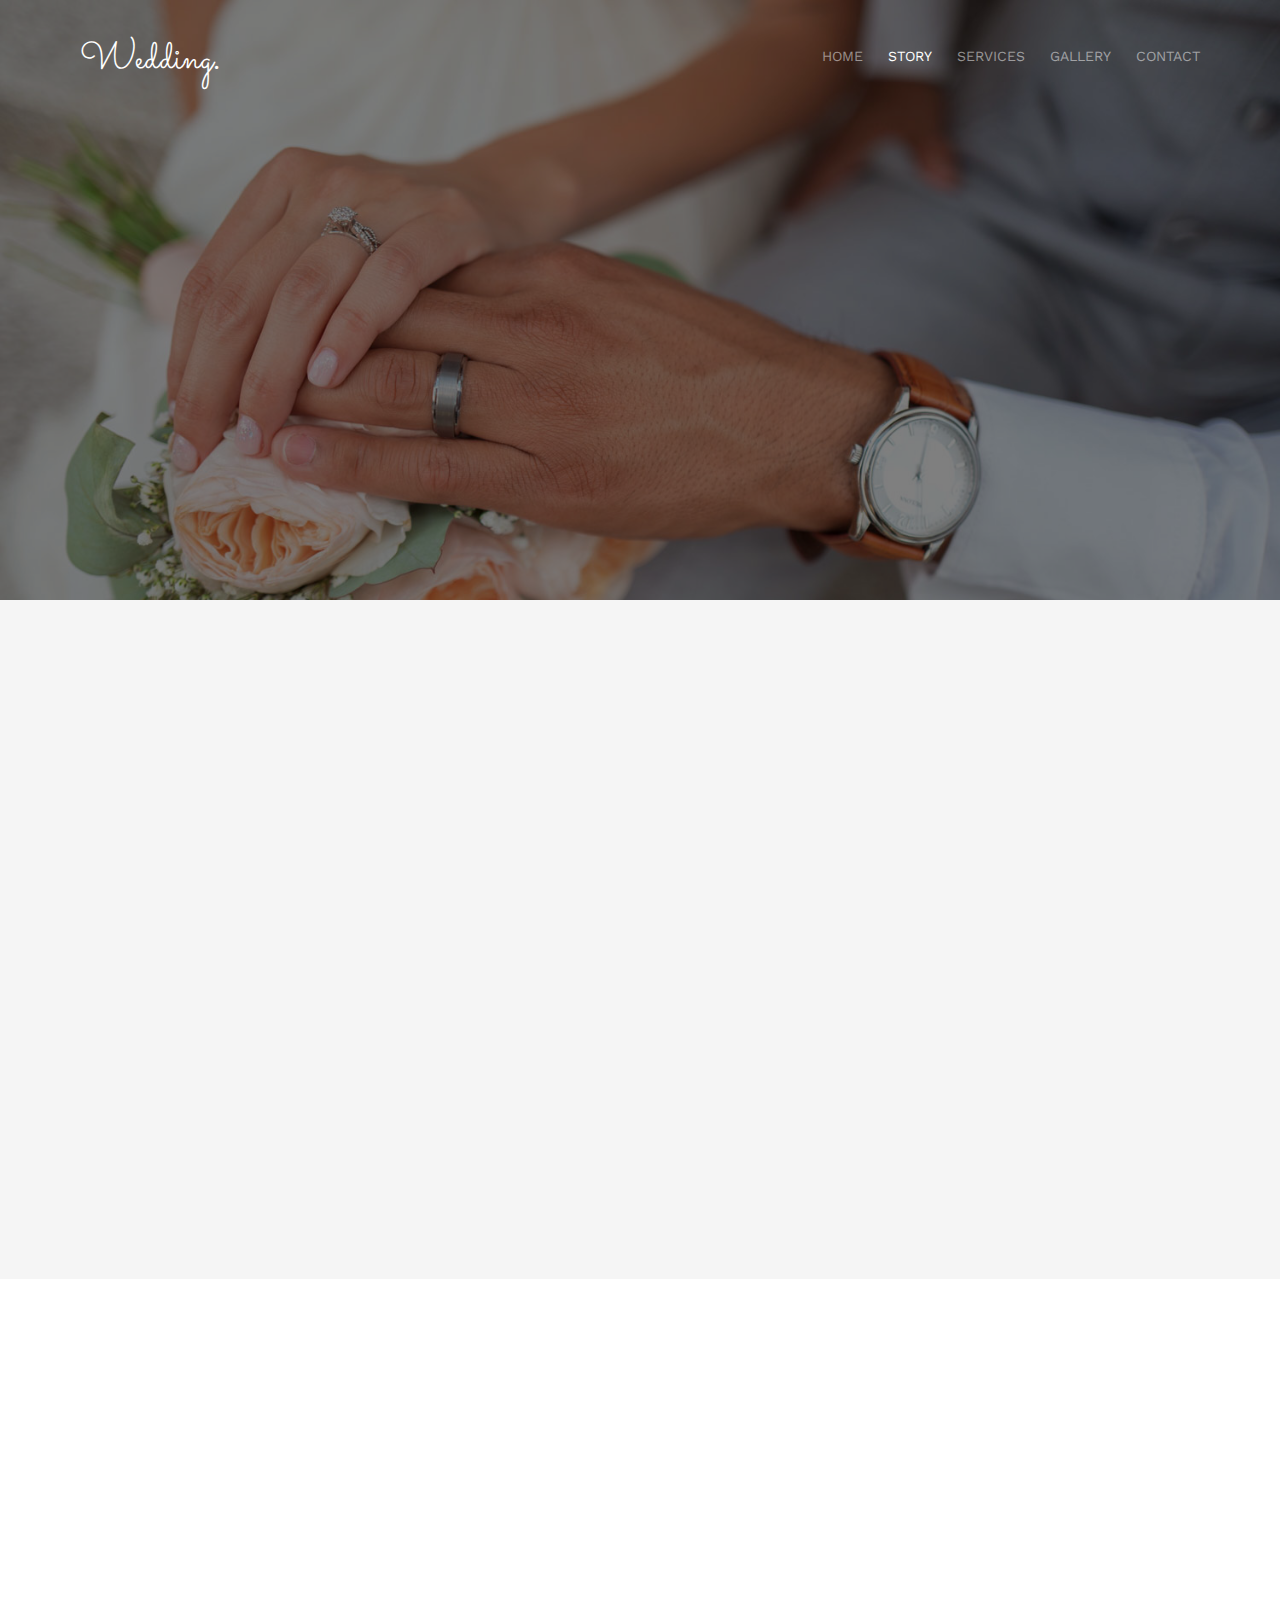
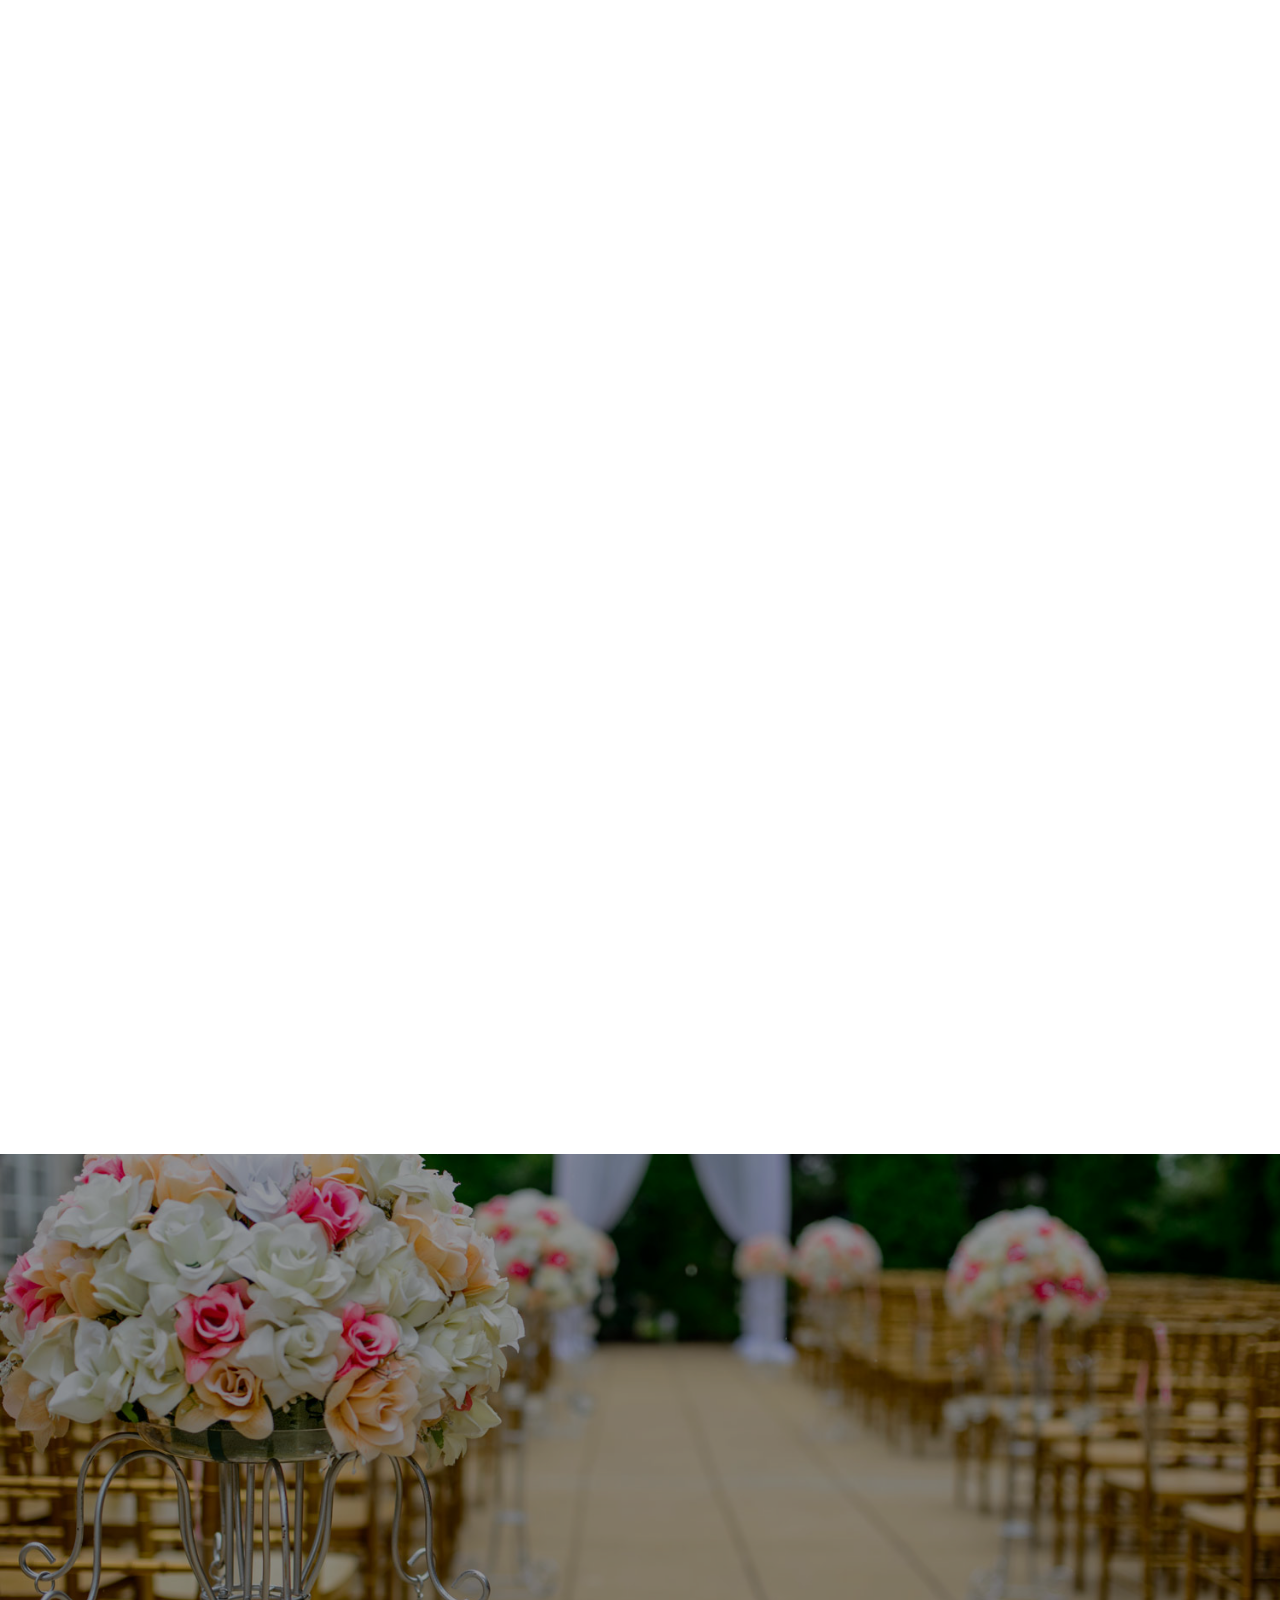
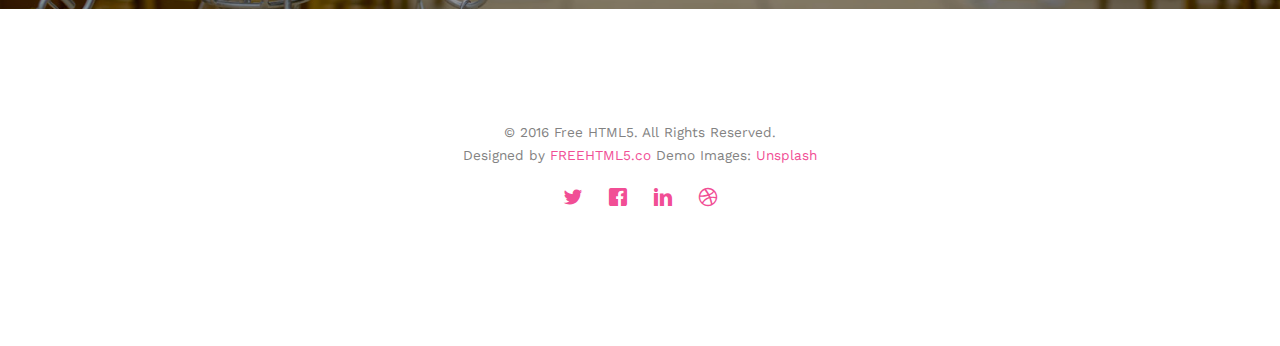
==== about.html @ 49079ea6 "se realiza una carga del primer template" ====
<!DOCTYPE html>
<!--[if lt IE 7]>      <html class="no-js lt-ie9 lt-ie8 lt-ie7"> <![endif]-->
<!--[if IE 7]>         <html class="no-js lt-ie9 lt-ie8"> <![endif]-->
<!--[if IE 8]>         <html class="no-js lt-ie9"> <![endif]-->
<!--[if gt IE 8]><!--> <html class="no-js"> <!--<![endif]-->
	<head>
	<meta charset="utf-8">
	<meta http-equiv="X-UA-Compatible" content="IE=edge">
	<title>Wedding &mdash; 100% Free Fully Responsive HTML5 Template by FREEHTML5.co</title>
	<meta name="viewport" content="width=device-width, initial-scale=1">
	<meta name="description" content="Free HTML5 Template by FREEHTML5.CO" />
	<meta name="keywords" content="free html5, free template, free bootstrap, html5, css3, mobile first, responsive" />
	<meta name="author" content="FREEHTML5.CO" />

  <!-- 
	//////////////////////////////////////////////////////

	FREE HTML5 TEMPLATE 
	DESIGNED & DEVELOPED by FREEHTML5.CO
		
	Website: 		http://freehtml5.co/
	Email: 			info@freehtml5.co
	Twitter: 		http://twitter.com/fh5co
	Facebook: 		https://www.facebook.com/fh5co

	//////////////////////////////////////////////////////
	 -->

  	<!-- Facebook and Twitter integration -->
	<meta property="og:title" content=""/>
	<meta property="og:image" content=""/>
	<meta property="og:url" content=""/>
	<meta property="og:site_name" content=""/>
	<meta property="og:description" content=""/>
	<meta name="twitter:title" content="" />
	<meta name="twitter:image" content="" />
	<meta name="twitter:url" content="" />
	<meta name="twitter:card" content="" />

	<link href='https://fonts.googleapis.com/css?family=Work+Sans:400,300,600,400italic,700' rel='stylesheet' type='text/css'>
	<link href="https://fonts.googleapis.com/css?family=Sacramento" rel="stylesheet">
	
	<!-- Animate.css -->
	<link rel="stylesheet" href="css/animate.css">
	<!-- Icomoon Icon Fonts-->
	<link rel="stylesheet" href="css/icomoon.css">
	<!-- Bootstrap  -->
	<link rel="stylesheet" href="css/bootstrap.css">

	<!-- Magnific Popup -->
	<link rel="stylesheet" href="css/magnific-popup.css">

	<!-- Owl Carousel  -->
	<link rel="stylesheet" href="css/owl.carousel.min.css">
	<link rel="stylesheet" href="css/owl.theme.default.min.css">

	<!-- Theme style  -->
	<link rel="stylesheet" href="css/style.css">

	<!-- Modernizr JS -->
	<script src="js/modernizr-2.6.2.min.js"></script>
	<!-- FOR IE9 below -->
	<!--[if lt IE 9]>
	<script src="js/respond.min.js"></script>
	<![endif]-->

	</head>
	<body>
		
	<div class="fh5co-loader"></div>
	
	<div id="page">
	<nav class="fh5co-nav" role="navigation">
		<div class="container">
			<div class="row">
				<div class="col-xs-2">
					<div id="fh5co-logo"><a href="index.html">Wedding<strong>.</strong></a></div>
				</div>
				<div class="col-xs-10 text-right menu-1">
					<ul>
						<li><a href="index.html">Home</a></li>
						<li class="active"><a href="about.html">Story</a></li>
						<li class="has-dropdown">
							<a href="services.html">Services</a>
							<ul class="dropdown">
								<li><a href="#">Web Design</a></li>
								<li><a href="#">eCommerce</a></li>
								<li><a href="#">Branding</a></li>
								<li><a href="#">API</a></li>
							</ul>
						</li>
						<li class="has-dropdown">
							<a href="gallery.html">Gallery</a>
							<ul class="dropdown">
								<li><a href="#">HTML5</a></li>
								<li><a href="#">CSS3</a></li>
								<li><a href="#">Sass</a></li>
								<li><a href="#">jQuery</a></li>
							</ul>
						</li>
						<li><a href="contact.html">Contact</a></li>
					</ul>
				</div>
			</div>
			
		</div>
	</nav>

	<header id="fh5co-header" class="fh5co-cover fh5co-cover-sm" role="banner" style="background-image:url(images/img_bg_1.jpg);">
		<div class="overlay"></div>
		<div class="fh5co-container">
			<div class="row">
				<div class="col-md-8 col-md-offset-2 text-center">
					<div class="display-t">
						<div class="display-tc animate-box" data-animate-effect="fadeIn">
							<h1>Couple Story</h1>
							<h2>Free HTML5 templates Made by <a href="http://freehtml5.co" target="_blank">FreeHTML5.co</a></h2>
						</div>
					</div>
				</div>
			</div>
		</div>
	</header>

	<div id="fh5co-couple" class="fh5co-section-gray">
		<div class="container">
			<div class="row">
				<div class="col-md-8 col-md-offset-2 text-center fh5co-heading animate-box">
					<h2>Hello!</h2>
					<h3>November 28th, 2016 New York, USA</h3>
					<p>We invited you to celebrate our wedding</p>
				</div>
			</div>
			<div class="couple-wrap animate-box">
				<div class="couple-half">
					<div class="groom">
						<img src="images/groom.jpg" alt="groom" class="img-responsive">
					</div>
					<div class="desc-groom">
						<h3>Joefrey Mahusay</h3>
						<p>Far far away, behind the word mountains, far from the countries Vokalia and Consonantia, there live the blind texts. Separated they live in Bookmarksgrove</p>
					</div>
				</div>
				<p class="heart text-center"><i class="icon-heart2"></i></p>
				<div class="couple-half">
					<div class="bride">
						<img src="images/bride.jpg" alt="groom" class="img-responsive">
					</div>
					<div class="desc-bride">
						<h3>Sheila Mahusay</h3>
						<p>Far far away, behind the word mountains, far from the countries Vokalia and Consonantia, there live the blind texts. Separated they live in Bookmarksgrove</p>
					</div>
				</div>
			</div>
		</div>
	</div>

	<div id="fh5co-couple-story">
		<div class="container">
			<div class="row">
				<div class="col-md-8 col-md-offset-2 text-center fh5co-heading animate-box">
					<span>We Love Each Other</span>
					<h2>Our Story</h2>
					<p>Far far away, behind the word mountains, far from the countries Vokalia and Consonantia, there live the blind texts.</p>
				</div>
			</div>
			<div class="row">
				<div class="col-md-12 col-md-offset-0">
					<ul class="timeline animate-box">
						<li class="animate-box">
							<div class="timeline-badge" style="background-image:url(images/couple-1.jpg);"></div>
							<div class="timeline-panel">
								<div class="timeline-heading">
									<h3 class="timeline-title">First We Meet</h3>
									<span class="date">December 25, 2015</span>
								</div>
								<div class="timeline-body">
									<p>Far far away, behind the word mountains, far from the countries Vokalia and Consonantia, there live the blind texts. Separated they live in Bookmarksgrove right at the coast of the Semantics, a large language ocean.</p>
								</div>
							</div>
						</li>
						<li class="timeline-inverted animate-box">
							<div class="timeline-badge" style="background-image:url(images/couple-2.jpg);"></div>
							<div class="timeline-panel">
								<div class="timeline-heading">
									<h3 class="timeline-title">First Date</h3>
									<span class="date">December 28, 2015</span>
								</div>
								<div class="timeline-body">
									<p>Far far away, behind the word mountains, far from the countries Vokalia and Consonantia, there live the blind texts. Separated they live in Bookmarksgrove right at the coast of the Semantics, a large language ocean.</p>
								</div>
							</div>
						</li>
						<li class="animate-box">
							<div class="timeline-badge" style="background-image:url(images/couple-3.jpg);"></div>
							<div class="timeline-panel">
								<div class="timeline-heading">
									<h3 class="timeline-title">In A Relationship</h3>
									<span class="date">January 1, 2016</span>
								</div>
								<div class="timeline-body">
									<p>Far far away, behind the word mountains, far from the countries Vokalia and Consonantia, there live the blind texts. Separated they live in Bookmarksgrove right at the coast of the Semantics, a large language ocean.</p>
								</div>
							</div>
						</li>
			    	</ul>
				</div>
			</div>
		</div>
	</div>

	<div id="fh5co-started" class="fh5co-bg" style="background-image:url(images/img_bg_4.jpg);">
		<div class="overlay"></div>
		<div class="container">
			<div class="row animate-box">
				<div class="col-md-8 col-md-offset-2 text-center fh5co-heading">
					<h2>Are You Attending?</h2>
					<p>Please Fill-up the form to notify you that you're attending. Thanks.</p>
				</div>
			</div>
			<div class="row animate-box">
				<div class="col-md-10 col-md-offset-1">
					<form class="form-inline">
						<div class="col-md-4 col-sm-4">
							<div class="form-group">
								<label for="name" class="sr-only">Name</label>
								<input type="name" class="form-control" id="name" placeholder="Name">
							</div>
						</div>
						<div class="col-md-4 col-sm-4">
							<div class="form-group">
								<label for="email" class="sr-only">Email</label>
								<input type="email" class="form-control" id="email" placeholder="Email">
							</div>
						</div>
						<div class="col-md-4 col-sm-4">
							<button type="submit" class="btn btn-default btn-block">I am Attending</button>
						</div>
					</form>
				</div>
			</div>
		</div>
	</div>

	<footer id="fh5co-footer" role="contentinfo">
		<div class="container">
			<!-- <div class="row row-pb-md">
				<div class="col-md-4 fh5co-widget">
					<h3>The Company</h3>
					<p>Facilis ipsum reprehenderit nemo molestias. Aut cum mollitia reprehenderit. Eos cumque dicta adipisci architecto culpa amet.</p>
					<p><a href="#">Learn More</a></p>
				</div>
				<div class="col-md-2 col-sm-4 col-xs-6 col-md-push-1">
					<ul class="fh5co-footer-links">
						<li><a href="#">About</a></li>
						<li><a href="#">Help</a></li>
						<li><a href="#">Contact</a></li>
						<li><a href="#">Terms</a></li>
						<li><a href="#">Meetups</a></li>
					</ul>
				</div>

				<div class="col-md-2 col-sm-4 col-xs-6 col-md-push-1">
					<ul class="fh5co-footer-links">
						<li><a href="#">Shop</a></li>
						<li><a href="#">Privacy</a></li>
						<li><a href="#">Testimonials</a></li>
						<li><a href="#">Handbook</a></li>
						<li><a href="#">Held Desk</a></li>
					</ul>
				</div>

				<div class="col-md-2 col-sm-4 col-xs-6 col-md-push-1">
					<ul class="fh5co-footer-links">
						<li><a href="#">Find Designers</a></li>
						<li><a href="#">Find Deelopers</a></li>
						<li><a href="#">Teams</a></li>
						<li><a href="#">Advertise</a></li>
						<li><a href="#">API</a></li>
					</ul>
				</div>
			</div> -->

			<div class="row copyright">
				<div class="col-md-12 text-center">
					<p>
						<small class="block">&copy; 2016 Free HTML5. All Rights Reserved.</small> 
						<small class="block">Designed by <a href="http://freehtml5.co/" target="_blank">FREEHTML5.co</a> Demo Images: <a href="http://unsplash.co/" target="_blank">Unsplash</a></small>
					</p>
					<p>
						<ul class="fh5co-social-icons">
							<li><a href="#"><i class="icon-twitter"></i></a></li>
							<li><a href="#"><i class="icon-facebook"></i></a></li>
							<li><a href="#"><i class="icon-linkedin"></i></a></li>
							<li><a href="#"><i class="icon-dribbble"></i></a></li>
						</ul>
					</p>
				</div>
			</div>

		</div>
	</footer>
	</div>

	<div class="gototop js-top">
		<a href="#" class="js-gotop"><i class="icon-arrow-up"></i></a>
	</div>
	
	<!-- jQuery -->
	<script src="js/jquery.min.js"></script>
	<!-- jQuery Easing -->
	<script src="js/jquery.easing.1.3.js"></script>
	<!-- Bootstrap -->
	<script src="js/bootstrap.min.js"></script>
	<!-- Waypoints -->
	<script src="js/jquery.waypoints.min.js"></script>
	<!-- Carousel -->
	<script src="js/owl.carousel.min.js"></script>
	<!-- countTo -->
	<script src="js/jquery.countTo.js"></script>

	<!-- Stellar -->
	<script src="js/jquery.stellar.min.js"></script>
	<!-- Magnific Popup -->
	<script src="js/jquery.magnific-popup.min.js"></script>
	<script src="js/magnific-popup-options.js"></script>

	<!-- Main -->
	<script src="js/main.js"></script>

	</body>
</html>
---- css/icomoon.css ----
@font-face {
  font-family: 'icomoon';
  src:  url('../fonts/icomoon/icomoon.eot?6iuir');
  src:  url('../fonts/icomoon/icomoon.eot?6iuir#iefix') format('embedded-opentype'),
    url('../fonts/icomoon/icomoon.ttf?6iuir') format('truetype'),
    url('../fonts/icomoon/icomoon.woff?6iuir') format('woff'),
    url('../fonts/icomoon/icomoon.svg?6iuir#icomoon') format('svg');
  font-weight: normal;
  font-style: normal;
}

[class^="icon-"], [class*=" icon-"] {
  /* use !important to prevent issues with browser extensions that change fonts */
  font-family: 'icomoon' !important;
  speak: none;
  font-style: normal;
  font-weight: normal;
  font-variant: normal;
  text-transform: none;
  line-height: 1;

  /* Better Font Rendering =========== */
  -webkit-font-smoothing: antialiased;
  -moz-osx-font-smoothing: grayscale;
}

.icon-eye:before {
  content: "\e000";
}
.icon-paper-clip:before {
  content: "\e001";
}
.icon-mail:before {
  content: "\e002";
}
.icon-toggle:before {
  content: "\e003";
}
.icon-layout:before {
  content: "\e004";
}
.icon-link:before {
  content: "\e005";
}
.icon-bell:before {
  content: "\e006";
}
.icon-lock:before {
  content: "\e007";
}
.icon-unlock:before {
  content: "\e008";
}
.icon-ribbon:before {
  content: "\e009";
}
.icon-image:before {
  content: "\e010";
}
.icon-signal:before {
  content: "\e011";
}
.icon-target:before {
  content: "\e012";
}
.icon-clipboard:before {
  content: "\e013";
}
.icon-clock:before {
  content: "\e014";
}
.icon-watch:before {
  content: "\e015";
}
.icon-air-play:before {
  content: "\e016";
}
.icon-camera:before {
  content: "\e017";
}
.icon-video:before {
  content: "\e018";
}
.icon-disc:before {
  content: "\e019";
}
.icon-printer:before {
  content: "\e020";
}
.icon-monitor:before {
  content: "\e021";
}
.icon-server:before {
  content: "\e022";
}
.icon-cog:before {
  content: "\e023";
}
.icon-heart:before {
  content: "\e024";
}
.icon-paragraph:before {
  content: "\e025";
}
.icon-align-justify:before {
  content: "\e026";
}
.icon-align-left:before {
  content: "\e027";
}
.icon-align-center:before {
  content: "\e028";
}
.icon-align-right:before {
  content: "\e029";
}
.icon-book:before {
  content: "\e030";
}
.icon-layers:before {
  content: "\e031";
}
.icon-stack:before {
  content: "\e032";
}
.icon-stack-2:before {
  content: "\e033";
}
.icon-paper:before {
  content: "\e034";
}
.icon-paper-stack:before {
  content: "\e035";
}
.icon-search:before {
  content: "\e036";
}
.icon-zoom-in:before {
  content: "\e037";
}
.icon-zoom-out:before {
  content: "\e038";
}
.icon-reply:before {
  content: "\e039";
}
.icon-circle-plus:before {
  content: "\e040";
}
.icon-circle-minus:before {
  content: "\e041";
}
.icon-circle-check:before {
  content: "\e042";
}
.icon-circle-cross:before {
  content: "\e043";
}
.icon-square-plus:before {
  content: "\e044";
}
.icon-square-minus:before {
  content: "\e045";
}
.icon-square-check:before {
  content: "\e046";
}
.icon-square-cross:before {
  content: "\e047";
}
.icon-microphone:before {
  content: "\e048";
}
.icon-record:before {
  content: "\e049";
}
.icon-skip-back:before {
  content: "\e050";
}
.icon-rewind:before {
  content: "\e051";
}
.icon-play:before {
  content: "\e052";
}
.icon-pause:before {
  content: "\e053";
}
.icon-stop:before {
  content: "\e054";
}
.icon-fast-forward:before {
  content: "\e055";
}
.icon-skip-forward:before {
  content: "\e056";
}
.icon-shuffle:before {
  content: "\e057";
}
.icon-repeat:before {
  content: "\e058";
}
.icon-folder:before {
  content: "\e059";
}
.icon-umbrella:before {
  content: "\e060";
}
.icon-moon:before {
  content: "\e061";
}
.icon-thermometer:before {
  content: "\e062";
}
.icon-drop:before {
  content: "\e063";
}
.icon-sun:before {
  content: "\e064";
}
.icon-cloud:before {
  content: "\e065";
}
.icon-cloud-upload:before {
  content: "\e066";
}
.icon-cloud-download:before {
  content: "\e067";
}
.icon-upload:before {
  content: "\e068";
}
.icon-download:before {
  content: "\e069";
}
.icon-location:before {
  content: "\e070";
}
.icon-location-2:before {
  content: "\e071";
}
.icon-map:before {
  content: "\e072";
}
.icon-battery:before {
  content: "\e073";
}
.icon-head:before {
  content: "\e074";
}
.icon-briefcase:before {
  content: "\e075";
}
.icon-speech-bubble:before {
  content: "\e076";
}
.icon-anchor:before {
  content: "\e077";
}
.icon-globe:before {
  content: "\e078";
}
.icon-box:before {
  content: "\e079";
}
.icon-reload:before {
  content: "\e080";
}
.icon-share:before {
  content: "\e081";
}
.icon-marquee:before {
  content: "\e082";
}
.icon-marquee-plus:before {
  content: "\e083";
}
.icon-marquee-minus:before {
  content: "\e084";
}
.icon-tag:before {
  content: "\e085";
}
.icon-power:before {
  content: "\e086";
}
.icon-command:before {
  content: "\e087";
}
.icon-alt:before {
  content: "\e088";
}
.icon-esc:before {
  content: "\e089";
}
.icon-bar-graph:before {
  content: "\e090";
}
.icon-bar-graph-2:before {
  content: "\e091";
}
.icon-pie-graph:before {
  content: "\e092";
}
.icon-star:before {
  content: "\e093";
}
.icon-arrow-left:before {
  content: "\e094";
}
.icon-arrow-right:before {
  content: "\e095";
}
.icon-arrow-up:before {
  content: "\e096";
}
.icon-arrow-down:before {
  content: "\e097";
}
.icon-volume:before {
  content: "\e098";
}
.icon-mute:before {
  content: "\e099";
}
.icon-content-right:before {
  content: "\e100";
}
.icon-content-left:before {
  content: "\e101";
}
.icon-grid:before {
  content: "\e102";
}
.icon-grid-2:before {
  content: "\e103";
}
.icon-columns:before {
  content: "\e104";
}
.icon-loader:before {
  content: "\e105";
}
.icon-bag:before {
  content: "\e106";
}
.icon-ban:before {
  content: "\e107";
}
.icon-flag:before {
  content: "\e108";
}
.icon-trash:before {
  content: "\e109";
}
.icon-expand:before {
  content: "\e110";
}
.icon-contract:before {
  content: "\e111";
}
.icon-maximize:before {
  content: "\e112";
}
.icon-minimize:before {
  content: "\e113";
}
.icon-plus:before {
  content: "\e114";
}
.icon-minus:before {
  content: "\e115";
}
.icon-check:before {
  content: "\e116";
}
.icon-cross:before {
  content: "\e117";
}
.icon-move:before {
  content: "\e118";
}
.icon-delete:before {
  content: "\e119";
}
.icon-menu:before {
  content: "\e120";
}
.icon-archive:before {
  content: "\e121";
}
.icon-inbox:before {
  content: "\e122";
}
.icon-outbox:before {
  content: "\e123";
}
.icon-file:before {
  content: "\e124";
}
.icon-file-add:before {
  content: "\e125";
}
.icon-file-subtract:before {
  content: "\e126";
}
.icon-help:before {
  content: "\e127";
}
.icon-open:before {
  content: "\e128";
}
.icon-ellipsis:before {
  content: "\e129";
}
.icon-add-to-list:before {
  content: "\e900";
}
.icon-classic-computer:before {
  content: "\e901";
}
.icon-controller-fast-backward:before {
  content: "\e902";
}
.icon-creative-commons-attribution:before {
  content: "\e903";
}
.icon-creative-commons-noderivs:before {
  content: "\e904";
}
.icon-creative-commons-noncommercial-eu:before {
  content: "\e905";
}
.icon-creative-commons-noncommercial-us:before {
  content: "\e906";
}
.icon-creative-commons-public-domain:before {
  content: "\e907";
}
.icon-creative-commons-remix:before {
  content: "\e908";
}
.icon-creative-commons-share:before {
  content: "\e909";
}
.icon-creative-commons-sharealike:before {
  content: "\e90a";
}
.icon-creative-commons:before {
  content: "\e90b";
}
.icon-document-landscape:before {
  content: "\e90c";
}
.icon-remove-user:before {
  content: "\e90d";
}
.icon-warning:before {
  content: "\e90e";
}
.icon-arrow-bold-down:before {
  content: "\e90f";
}
.icon-arrow-bold-left:before {
  content: "\e910";
}
.icon-arrow-bold-right:before {
  content: "\e911";
}
.icon-arrow-bold-up:before {
  content: "\e912";
}
.icon-arrow-down2:before {
  content: "\e913";
}
.icon-arrow-left2:before {
  content: "\e914";
}
.icon-arrow-long-down:before {
  content: "\e915";
}
.icon-arrow-long-left:before {
  content: "\e916";
}
.icon-arrow-long-right:before {
  content: "\e917";
}
.icon-arrow-long-up:before {
  content: "\e918";
}
.icon-arrow-right2:before {
  content: "\e919";
}
.icon-arrow-up2:before {
  content: "\e91a";
}
.icon-arrow-with-circle-down:before {
  content: "\e91b";
}
.icon-arrow-with-circle-left:before {
  content: "\e91c";
}
.icon-arrow-with-circle-right:before {
  content: "\e91d";
}
.icon-arrow-with-circle-up:before {
  content: "\e91e";
}
.icon-bookmark:before {
  content: "\e91f";
}
.icon-bookmarks:before {
  content: "\e920";
}
.icon-chevron-down:before {
  content: "\e921";
}
.icon-chevron-left:before {
  content: "\e922";
}
.icon-chevron-right:before {
  content: "\e923";
}
.icon-chevron-small-down:before {
  content: "\e924";
}
.icon-chevron-small-left:before {
  content: "\e925";
}
.icon-chevron-small-right:before {
  content: "\e926";
}
.icon-chevron-small-up:before {
  content: "\e927";
}
.icon-chevron-thin-down:before {
  content: "\e928";
}
.icon-chevron-thin-left:before {
  content: "\e929";
}
.icon-chevron-thin-right:before {
  content: "\e92a";
}
.icon-chevron-thin-up:before {
  content: "\e92b";
}
.icon-chevron-up:before {
  content: "\e92c";
}
.icon-chevron-with-circle-down:before {
  content: "\e92d";
}
.icon-chevron-with-circle-left:before {
  content: "\e92e";
}
.icon-chevron-with-circle-right:before {
  content: "\e92f";
}
.icon-chevron-with-circle-up:before {
  content: "\e930";
}
.icon-cloud2:before {
  content: "\e931";
}
.icon-controller-fast-forward:before {
  content: "\e932";
}
.icon-controller-jump-to-start:before {
  content: "\e933";
}
.icon-controller-next:before {
  content: "\e934";
}
.icon-controller-paus:before {
  content: "\e935";
}
.icon-controller-play:before {
  content: "\e936";
}
.icon-controller-record:before {
  content: "\e937";
}
.icon-controller-stop:before {
  content: "\e938";
}
.icon-controller-volume:before {
  content: "\e939";
}
.icon-dot-single:before {
  content: "\e93a";
}
.icon-dots-three-horizontal:before {
  content: "\e93b";
}
.icon-dots-three-vertical:before {
  content: "\e93c";
}
.icon-dots-two-horizontal:before {
  content: "\e93d";
}
.icon-dots-two-vertical:before {
  content: "\e93e";
}
.icon-download2:before {
  content: "\e93f";
}
.icon-emoji-flirt:before {
  content: "\e940";
}
.icon-flow-branch:before {
  content: "\e941";
}
.icon-flow-cascade:before {
  content: "\e942";
}
.icon-flow-line:before {
  content: "\e943";
}
.icon-flow-parallel:before {
  content: "\e944";
}
.icon-flow-tree:before {
  content: "\e945";
}
.icon-install:before {
  content: "\e946";
}
.icon-layers2:before {
  content: "\e947";
}
.icon-open-book:before {
  content: "\e948";
}
.icon-resize-100:before {
  content: "\e949";
}
.icon-resize-full-screen:before {
  content: "\e94a";
}
.icon-save:before {
  content: "\e94b";
}
.icon-select-arrows:before {
  content: "\e94c";
}
.icon-sound-mute:before {
  content: "\e94d";
}
.icon-sound:before {
  content: "\e94e";
}
.icon-trash2:before {
  content: "\e94f";
}
.icon-triangle-down:before {
  content: "\e950";
}
.icon-triangle-left:before {
  content: "\e951";
}
.icon-triangle-right:before {
  content: "\e952";
}
.icon-triangle-up:before {
  content: "\e953";
}
.icon-uninstall:before {
  content: "\e954";
}
.icon-upload-to-cloud:before {
  content: "\e955";
}
.icon-upload2:before {
  content: "\e956";
}
.icon-add-user:before {
  content: "\e957";
}
.icon-address:before {
  content: "\e958";
}
.icon-adjust:before {
  content: "\e959";
}
.icon-air:before {
  content: "\e95a";
}
.icon-aircraft-landing:before {
  content: "\e95b";
}
.icon-aircraft-take-off:before {
  content: "\e95c";
}
.icon-aircraft:before {
  content: "\e95d";
}
.icon-align-bottom:before {
  content: "\e95e";
}
.icon-align-horizontal-middle:before {
  content: "\e95f";
}
.icon-align-left2:before {
  content: "\e960";
}
.icon-align-right2:before {
  content: "\e961";
}
.icon-align-top:before {
  content: "\e962";
}
.icon-align-vertical-middle:before {
  content: "\e963";
}
.icon-archive2:before {
  content: "\e964";
}
.icon-area-graph:before {
  content: "\e965";
}
.icon-attachment:before {
  content: "\e966";
}
.icon-awareness-ribbon:before {
  content: "\e967";
}
.icon-back-in-time:before {
  content: "\e968";
}
.icon-back:before {
  content: "\e969";
}
.icon-bar-graph2:before {
  content: "\e96a";
}
.icon-battery2:before {
  content: "\e96b";
}
.icon-beamed-note:before {
  content: "\e96c";
}
.icon-bell2:before {
  content: "\e96d";
}
.icon-blackboard:before {
  content: "\e96e";
}
.icon-block:before {
  content: "\e96f";
}
.icon-book2:before {
  content: "\e970";
}
.icon-bowl:before {
  content: "\e971";
}
.icon-box2:before {
  content: "\e972";
}
.icon-briefcase2:before {
  content: "\e973";
}
.icon-browser:before {
  content: "\e974";
}
.icon-brush:before {
  content: "\e975";
}
.icon-bucket:before {
  content: "\e976";
}
.icon-cake:before {
  content: "\e977";
}
.icon-calculator:before {
  content: "\e978";
}
.icon-calendar:before {
  content: "\e979";
}
.icon-camera2:before {
  content: "\e97a";
}
.icon-ccw:before {
  content: "\e97b";
}
.icon-chat:before {
  content: "\e97c";
}
.icon-check2:before {
  content: "\e97d";
}
.icon-circle-with-cross:before {
  content: "\e97e";
}
.icon-circle-with-minus:before {
  content: "\e97f";
}
.icon-circle-with-plus:before {
  content: "\e980";
}
.icon-circle:before {
  content: "\e981";
}
.icon-circular-graph:before {
  content: "\e982";
}
.icon-clapperboard:before {
  content: "\e983";
}
.icon-clipboard2:before {
  content: "\e984";
}
.icon-clock2:before {
  content: "\e985";
}
.icon-code:before {
  content: "\e986";
}
.icon-cog2:before {
  content: "\e987";
}
.icon-colours:before {
  content: "\e988";
}
.icon-compass:before {
  content: "\e989";
}
.icon-copy:before {
  content: "\e98a";
}
.icon-credit-card:before {
  content: "\e98b";
}
.icon-credit:before {
  content: "\e98c";
}
.icon-cross2:before {
  content: "\e98d";
}
.icon-cup:before {
  content: "\e98e";
}
.icon-cw:before {
  content: "\e98f";
}
.icon-cycle:before {
  content: "\e990";
}
.icon-database:before {
  content: "\e991";
}
.icon-dial-pad:before {
  content: "\e992";
}
.icon-direction:before {
  content: "\e993";
}
.icon-document:before {
  content: "\e994";
}
.icon-documents:before {
  content: "\e995";
}
.icon-drink:before {
  content: "\e996";
}
.icon-drive:before {
  content: "\e997";
}
.icon-drop2:before {
  content: "\e998";
}
.icon-edit:before {
  content: "\e999";
}
.icon-email:before {
  content: "\e99a";
}
.icon-emoji-happy:before {
  content: "\e99b";
}
.icon-emoji-neutral:before {
  content: "\e99c";
}
.icon-emoji-sad:before {
  content: "\e99d";
}
.icon-erase:before {
  content: "\e99e";
}
.icon-eraser:before {
  content: "\e99f";
}
.icon-export:before {
  content: "\e9a0";
}
.icon-eye2:before {
  content: "\e9a1";
}
.icon-feather:before {
  content: "\e9a2";
}
.icon-flag2:before {
  content: "\e9a3";
}
.icon-flash:before {
  content: "\e9a4";
}
.icon-flashlight:before {
  content: "\e9a5";
}
.icon-flat-brush:before {
  content: "\e9a6";
}
.icon-folder-images:before {
  content: "\e9a7";
}
.icon-folder-music:before {
  content: "\e9a8";
}
.icon-folder-video:before {
  content: "\e9a9";
}
.icon-folder2:before {
  content: "\e9aa";
}
.icon-forward:before {
  content: "\e9ab";
}
.icon-funnel:before {
  content: "\e9ac";
}
.icon-game-controller:before {
  content: "\e9ad";
}
.icon-gauge:before {
  content: "\e9ae";
}
.icon-globe2:before {
  content: "\e9af";
}
.icon-graduation-cap:before {
  content: "\e9b0";
}
.icon-grid2:before {
  content: "\e9b1";
}
.icon-hair-cross:before {
  content: "\e9b2";
}
.icon-hand:before {
  content: "\e9b3";
}
.icon-heart-outlined:before {
  content: "\e9b4";
}
.icon-heart2:before {
  content: "\e9b5";
}
.icon-help-with-circle:before {
  content: "\e9b6";
}
.icon-help2:before {
  content: "\e9b7";
}
.icon-home:before {
  content: "\e9b8";
}
.icon-hour-glass:before {
  content: "\e9b9";
}
.icon-image-inverted:before {
  content: "\e9ba";
}
.icon-image2:before {
  content: "\e9bb";
}
.icon-images:before {
  content: "\e9bc";
}
.icon-inbox2:before {
  content: "\e9bd";
}
.icon-infinity:before {
  content: "\e9be";
}
.icon-info-with-circle:before {
  content: "\e9bf";
}
.icon-info:before {
  content: "\e9c0";
}
.icon-key:before {
  content: "\e9c1";
}
.icon-keyboard:before {
  content: "\e9c2";
}
.icon-lab-flask:before {
  content: "\e9c3";
}
.icon-landline:before {
  content: "\e9c4";
}
.icon-language:before {
  content: "\e9c5";
}
.icon-laptop:before {
  content: "\e9c6";
}
.icon-leaf:before {
  content: "\e9c7";
}
.icon-level-down:before {
  content: "\e9c8";
}
.icon-level-up:before {
  content: "\e9c9";
}
.icon-lifebuoy:before {
  content: "\e9ca";
}
.icon-light-bulb:before {
  content: "\e9cb";
}
.icon-light-down:before {
  content: "\e9cc";
}
.icon-light-up:before {
  content: "\e9cd";
}
.icon-line-graph:before {
  content: "\e9ce";
}
.icon-link2:before {
  content: "\e9cf";
}
.icon-list:before {
  content: "\e9d0";
}
.icon-location-pin:before {
  content: "\e9d1";
}
.icon-location2:before {
  content: "\e9d2";
}
.icon-lock-open:before {
  content: "\e9d3";
}
.icon-lock2:before {
  content: "\e9d4";
}
.icon-log-out:before {
  content: "\e9d5";
}
.icon-login:before {
  content: "\e9d6";
}
.icon-loop:before {
  content: "\e9d7";
}
.icon-magnet:before {
  content: "\e9d8";
}
.icon-magnifying-glass:before {
  content: "\e9d9";
}
.icon-mail2:before {
  content: "\e9da";
}
.icon-man:before {
  content: "\e9db";
}
.icon-map2:before {
  content: "\e9dc";
}
.icon-mask:before {
  content: "\e9dd";
}
.icon-medal:before {
  content: "\e9de";
}
.icon-megaphone:before {
  content: "\e9df";
}
.icon-menu2:before {
  content: "\e9e0";
}
.icon-message:before {
  content: "\e9e1";
}
.icon-mic:before {
  content: "\e9e2";
}
.icon-minus2:before {
  content: "\e9e3";
}
.icon-mobile:before {
  content: "\e9e4";
}
.icon-modern-mic:before {
  content: "\e9e5";
}
.icon-moon2:before {
  content: "\e9e6";
}
.icon-mouse:before {
  content: "\e9e7";
}
.icon-music:before {
  content: "\e9e8";
}
.icon-network:before {
  content: "\e9e9";
}
.icon-new-message:before {
  content: "\e9ea";
}
.icon-new:before {
  content: "\e9eb";
}
.icon-news:before {
  content: "\e9ec";
}
.icon-note:before {
  content: "\e9ed";
}
.icon-notification:before {
  content: "\e9ee";
}
.icon-old-mobile:before {
  content: "\e9ef";
}
.icon-old-phone:before {
  content: "\e9f0";
}
.icon-palette:before {
  content: "\e9f1";
}
.icon-paper-plane:before {
  content: "\e9f2";
}
.icon-pencil:before {
  content: "\e9f3";
}
.icon-phone:before {
  content: "\e9f4";
}
.icon-pie-chart:before {
  content: "\e9f5";
}
.icon-pin:before {
  content: "\e9f6";
}
.icon-plus2:before {
  content: "\e9f7";
}
.icon-popup:before {
  content: "\e9f8";
}
.icon-power-plug:before {
  content: "\e9f9";
}
.icon-price-ribbon:before {
  content: "\e9fa";
}
.icon-price-tag:before {
  content: "\e9fb";
}
.icon-print:before {
  content: "\e9fc";
}
.icon-progress-empty:before {
  content: "\e9fd";
}
.icon-progress-full:before {
  content: "\e9fe";
}
.icon-progress-one:before {
  content: "\e9ff";
}
.icon-progress-two:before {
  content: "\ea00";
}
.icon-publish:before {
  content: "\ea01";
}
.icon-quote:before {
  content: "\ea02";
}
.icon-radio:before {
  content: "\ea03";
}
.icon-reply-all:before {
  content: "\ea04";
}
.icon-reply2:before {
  content: "\ea05";
}
.icon-retweet:before {
  content: "\ea06";
}
.icon-rocket:before {
  content: "\ea07";
}
.icon-round-brush:before {
  content: "\ea08";
}
.icon-rss:before {
  content: "\ea09";
}
.icon-ruler:before {
  content: "\ea0a";
}
.icon-scissors:before {
  content: "\ea0b";
}
.icon-share-alternitive:before {
  content: "\ea0c";
}
.icon-share2:before {
  content: "\ea0d";
}
.icon-shareable:before {
  content: "\ea0e";
}
.icon-shield:before {
  content: "\ea0f";
}
.icon-shop:before {
  content: "\ea10";
}
.icon-shopping-bag:before {
  content: "\ea11";
}
.icon-shopping-basket:before {
  content: "\ea12";
}
.icon-shopping-cart:before {
  content: "\ea13";
}
.icon-shuffle2:before {
  content: "\ea14";
}
.icon-signal2:before {
  content: "\ea15";
}
.icon-sound-mix:before {
  content: "\ea16";
}
.icon-sports-club:before {
  content: "\ea17";
}
.icon-spreadsheet:before {
  content: "\ea18";
}
.icon-squared-cross:before {
  content: "\ea19";
}
.icon-squared-minus:before {
  content: "\ea1a";
}
.icon-squared-plus:before {
  content: "\ea1b";
}
.icon-star-outlined:before {
  content: "\ea1c";
}
.icon-star2:before {
  content: "\ea1d";
}
.icon-stopwatch:before {
  content: "\ea1e";
}
.icon-suitcase:before {
  content: "\ea1f";
}
.icon-swap:before {
  content: "\ea20";
}
.icon-sweden:before {
  content: "\ea21";
}
.icon-switch:before {
  content: "\ea22";
}
.icon-tablet:before {
  content: "\ea23";
}
.icon-tag2:before {
  content: "\ea24";
}
.icon-text-document-inverted:before {
  content: "\ea25";
}
.icon-text-document:before {
  content: "\ea26";
}
.icon-text:before {
  content: "\ea27";
}
.icon-thermometer2:before {
  content: "\ea28";
}
.icon-thumbs-down:before {
  content: "\ea29";
}
.icon-thumbs-up:before {
  content: "\ea2a";
}
.icon-thunder-cloud:before {
  content: "\ea2b";
}
.icon-ticket:before {
  content: "\ea2c";
}
.icon-time-slot:before {
  content: "\ea2d";
}
.icon-tools:before {
  content: "\ea2e";
}
.icon-traffic-cone:before {
  content: "\ea2f";
}
.icon-tree:before {
  content: "\ea30";
}
.icon-trophy:before {
  content: "\ea31";
}
.icon-tv:before {
  content: "\ea32";
}
.icon-typing:before {
  content: "\ea33";
}
.icon-unread:before {
  content: "\ea34";
}
.icon-untag:before {
  content: "\ea35";
}
.icon-user:before {
  content: "\ea36";
}
.icon-users:before {
  content: "\ea37";
}
.icon-v-card:before {
  content: "\ea38";
}
.icon-video2:before {
  content: "\ea39";
}
.icon-vinyl:before {
  content: "\ea3a";
}
.icon-voicemail:before {
  content: "\ea3b";
}
.icon-wallet:before {
  content: "\ea3c";
}
.icon-water:before {
  content: "\ea3d";
}
.icon-px-with-circle:before {
  content: "\ea3e";
}
.icon-px:before {
  content: "\ea3f";
}
.icon-basecamp:before {
  content: "\ea40";
}
.icon-behance:before {
  content: "\ea41";
}
.icon-creative-cloud:before {
  content: "\ea42";
}
.icon-dropbox:before {
  content: "\ea43";
}
.icon-evernote:before {
  content: "\ea44";
}
.icon-flattr:before {
  content: "\ea45";
}
.icon-foursquare:before {
  content: "\ea46";
}
.icon-google-drive:before {
  content: "\ea47";
}
.icon-google-hangouts:before {
  content: "\ea48";
}
.icon-grooveshark:before {
  content: "\ea49";
}
.icon-icloud:before {
  content: "\ea4a";
}
.icon-mixi:before {
  content: "\ea4b";
}
.icon-onedrive:before {
  content: "\ea4c";
}
.icon-paypal:before {
  content: "\ea4d";
}
.icon-picasa:before {
  content: "\ea4e";
}
.icon-qq:before {
  content: "\ea4f";
}
.icon-rdio-with-circle:before {
  content: "\ea50";
}
.icon-renren:before {
  content: "\ea51";
}
.icon-scribd:before {
  content: "\ea52";
}
.icon-sina-weibo:before {
  content: "\ea53";
}
.icon-skype-with-circle:before {
  content: "\ea54";
}
.icon-skype:before {
  content: "\ea55";
}
.icon-slideshare:before {
  content: "\ea56";
}
.icon-smashing:before {
  content: "\ea57";
}
.icon-soundcloud:before {
  content: "\ea58";
}
.icon-spotify-with-circle:before {
  content: "\ea59";
}
.icon-spotify:before {
  content: "\ea5a";
}
.icon-swarm:before {
  content: "\ea5b";
}
.icon-vine-with-circle:before {
  content: "\ea5c";
}
.icon-vine:before {
  content: "\ea5d";
}
.icon-vk-alternitive:before {
  content: "\ea5e";
}
.icon-vk-with-circle:before {
  content: "\ea5f";
}
.icon-vk:before {
  content: "\ea60";
}
.icon-xing-with-circle:before {
  content: "\ea61";
}
.icon-xing:before {
  content: "\ea62";
}
.icon-yelp:before {
  content: "\ea63";
}
.icon-dribbble-with-circle:before {
  content: "\ea64";
}
.icon-dribbble:before {
  content: "\ea65";
}
.icon-facebook-with-circle:before {
  content: "\ea66";
}
.icon-facebook:before {
  content: "\ea67";
}
.icon-flickr-with-circle:before {
  content: "\ea68";
}
.icon-flickr:before {
  content: "\ea69";
}
.icon-github-with-circle:before {
  content: "\ea6a";
}
.icon-github:before {
  content: "\ea6b";
}
.icon-google-with-circle:before {
  content: "\ea6c";
}
.icon-google:before {
  content: "\ea6d";
}
.icon-instagram-with-circle:before {
  content: "\ea6e";
}
.icon-instagram:before {
  content: "\ea6f";
}
.icon-lastfm-with-circle:before {
  content: "\ea70";
}
.icon-lastfm:before {
  content: "\ea71";
}
.icon-linkedin-with-circle:before {
  content: "\ea72";
}
.icon-linkedin:before {
  content: "\ea73";
}
.icon-pinterest-with-circle:before {
  content: "\ea74";
}
.icon-pinterest:before {
  content: "\ea75";
}
.icon-rdio:before {
  content: "\ea76";
}
.icon-stumbleupon-with-circle:before {
  content: "\ea77";
}
.icon-stumbleupon:before {
  content: "\ea78";
}
.icon-tumblr-with-circle:before {
  content: "\ea79";
}
.icon-tumblr:before {
  content: "\ea7a";
}
.icon-twitter-with-circle:before {
  content: "\ea7b";
}
.icon-twitter:before {
  content: "\ea7c";
}
.icon-vimeo-with-circle:before {
  content: "\ea7d";
}
.icon-vimeo:before {
  content: "\ea7e";
}
.icon-youtube-with-circle:before {
  content: "\ea7f";
}
.icon-youtube:before {
  content: "\ea80";
}
---- css/style.css ----
@font-face {
  font-family: 'icomoon';
  src: url("../fonts/icomoon/icomoon.eot?srf3rx");
  src: url("../fonts/icomoon/icomoon.eot?srf3rx#iefix") format("embedded-opentype"), url("../fonts/icomoon/icomoon.ttf?srf3rx") format("truetype"), url("../fonts/icomoon/icomoon.woff?srf3rx") format("woff"), url("../fonts/icomoon/icomoon.svg?srf3rx#icomoon") format("svg");
  font-weight: normal;
  font-style: normal;
}
/* =======================================================
*
* 	Template Style 
*
* ======================================================= */
body {
  font-family: "Work Sans", Arial, sans-serif;
  font-weight: 400;
  font-size: 16px;
  line-height: 1.7;
  color: #828282;
  background: #fff;
}

#page {
  position: relative;
  overflow-x: hidden;
  width: 100%;
  height: 100%;
  -webkit-transition: 0.5s;
  -o-transition: 0.5s;
  transition: 0.5s;
}
.offcanvas #page {
  overflow: hidden;
  position: absolute;
}
.offcanvas #page:after {
  -webkit-transition: 2s;
  -o-transition: 2s;
  transition: 2s;
  position: absolute;
  top: 0;
  right: 0;
  bottom: 0;
  left: 0;
  z-index: 101;
  background: rgba(0, 0, 0, 0.7);
  content: "";
}

a {
  color: #F14E95;
  -webkit-transition: 0.5s;
  -o-transition: 0.5s;
  transition: 0.5s;
}
a:hover, a:active, a:focus {
  color: #F14E95;
  outline: none;
  text-decoration: none;
}

p {
  margin-bottom: 20px;
}

h1, h2, h3, h4, h5, h6, figure {
  color: #000;
  font-family: "Work Sans", Arial, sans-serif;
  font-weight: 400;
  margin: 0 0 20px 0;
}

::-webkit-selection {
  color: #fff;
  background: #F14E95;
}

::-moz-selection {
  color: #fff;
  background: #F14E95;
}

::selection {
  color: #fff;
  background: #F14E95;
}

.fh5co-nav {
  position: absolute;
  top: 0;
  margin: 0;
  padding: 0;
  width: 100%;
  padding: 40px 0;
  z-index: 1001;
}
@media screen and (max-width: 768px) {
  .fh5co-nav {
    padding: 20px 0;
  }
}
.fh5co-nav #fh5co-logo {
  font-size: 40px;
  margin: 0;
  padding: 0;
  line-height: 40px;
  font-family: "Sacramento", Arial, serif;
}
.fh5co-nav a {
  padding: 5px 10px;
  color: #fff;
}
@media screen and (max-width: 768px) {
  .fh5co-nav .menu-1, .fh5co-nav .menu-2 {
    display: none;
  }
}
.fh5co-nav ul {
  padding: 0;
  margin: 2px 0 0 0;
}
.fh5co-nav ul li {
  padding: 0;
  margin: 0;
  list-style: none;
  display: inline;
}
.fh5co-nav ul li a {
  font-size: 14px;
  padding: 30px 10px;
  text-transform: uppercase;
  color: rgba(255, 255, 255, 0.5);
  -webkit-transition: 0.5s;
  -o-transition: 0.5s;
  transition: 0.5s;
}
.fh5co-nav ul li a:hover, .fh5co-nav ul li a:focus, .fh5co-nav ul li a:active {
  color: white;
}
.fh5co-nav ul li.has-dropdown {
  position: relative;
}
.fh5co-nav ul li.has-dropdown .dropdown {
  width: 130px;
  -webkit-box-shadow: 0px 14px 33px -9px rgba(0, 0, 0, 0.75);
  -moz-box-shadow: 0px 14px 33px -9px rgba(0, 0, 0, 0.75);
  box-shadow: 0px 14px 33px -9px rgba(0, 0, 0, 0.75);
  z-index: 1002;
  visibility: hidden;
  opacity: 0;
  position: absolute;
  top: 40px;
  left: 0;
  text-align: left;
  background: #fff;
  padding: 20px;
  -webkit-border-radius: 4px;
  -moz-border-radius: 4px;
  -ms-border-radius: 4px;
  border-radius: 4px;
  -webkit-transition: 0s;
  -o-transition: 0s;
  transition: 0s;
}
.fh5co-nav ul li.has-dropdown .dropdown:before {
  bottom: 100%;
  left: 40px;
  border: solid transparent;
  content: " ";
  height: 0;
  width: 0;
  position: absolute;
  pointer-events: none;
  border-bottom-color: #fff;
  border-width: 8px;
  margin-left: -8px;
}
.fh5co-nav ul li.has-dropdown .dropdown li {
  display: block;
  margin-bottom: 7px;
}
.fh5co-nav ul li.has-dropdown .dropdown li:last-child {
  margin-bottom: 0;
}
.fh5co-nav ul li.has-dropdown .dropdown li a {
  padding: 2px 0;
  display: block;
  color: #999999;
  line-height: 1.2;
  text-transform: none;
  font-size: 15px;
}
.fh5co-nav ul li.has-dropdown .dropdown li a:hover {
  color: #000;
}
.fh5co-nav ul li.has-dropdown:hover a, .fh5co-nav ul li.has-dropdown:focus a {
  color: #fff;
}
.fh5co-nav ul li.btn-cta a {
  color: #F14E95;
}
.fh5co-nav ul li.btn-cta a span {
  background: #fff;
  padding: 4px 20px;
  display: -moz-inline-stack;
  display: inline-block;
  zoom: 1;
  *display: inline;
  -webkit-transition: 0.3s;
  -o-transition: 0.3s;
  transition: 0.3s;
  -webkit-border-radius: 100px;
  -moz-border-radius: 100px;
  -ms-border-radius: 100px;
  border-radius: 100px;
}
.fh5co-nav ul li.btn-cta a:hover span {
  -webkit-box-shadow: 0px 14px 20px -9px rgba(0, 0, 0, 0.75);
  -moz-box-shadow: 0px 14px 20px -9px rgba(0, 0, 0, 0.75);
  box-shadow: 0px 14px 20px -9px rgba(0, 0, 0, 0.75);
}
.fh5co-nav ul li.active > a {
  color: #fff !important;
}

#fh5co-counter,
#fh5co-event,
.fh5co-bg {
  background-size: cover;
  background-position: top center;
  background-repeat: no-repeat;
  position: relative;
}

.fh5co-bg {
  background-position: center center;
  width: 100%;
  float: left;
  position: relative;
}

.fh5co-video {
  height: 450px;
  overflow: hidden;
  -webkit-border-radius: 7px;
  -moz-border-radius: 7px;
  -ms-border-radius: 7px;
  border-radius: 7px;
}
.fh5co-video a {
  z-index: 1001;
  position: absolute;
  top: 50%;
  left: 50%;
  margin-top: -45px;
  margin-left: -45px;
  width: 90px;
  height: 90px;
  display: table;
  text-align: center;
  background: #fff;
  -webkit-box-shadow: 0px 14px 30px -15px rgba(0, 0, 0, 0.75);
  -moz-box-shadow: 0px 14px 30px -15px rgba(0, 0, 0, 0.75);
  box-shadow: 0px 14px 30px -15px rgba(0, 0, 0, 0.75);
  -webkit-border-radius: 50%;
  -moz-border-radius: 50%;
  -ms-border-radius: 50%;
  border-radius: 50%;
}
.fh5co-video a i {
  text-align: center;
  display: table-cell;
  vertical-align: middle;
  font-size: 40px;
}
.fh5co-video .overlay {
  position: absolute;
  top: 0;
  left: 0;
  right: 0;
  bottom: 0;
  background: rgba(0, 0, 0, 0.5);
  -webkit-transition: 0.5s;
  -o-transition: 0.5s;
  transition: 0.5s;
}
.fh5co-video:hover .overlay {
  background: rgba(0, 0, 0, 0.7);
}
.fh5co-video:hover a {
  position: relative;
  -webkit-transform: scale(1.2);
  -moz-transform: scale(1.2);
  -ms-transform: scale(1.2);
  -o-transform: scale(1.2);
  transform: scale(1.2);
}

.fh5co-cover {
  height: 900px;
  background-size: cover;
  background-repeat: no-repeat;
  position: relative;
  width: 100%;
}
.fh5co-cover .overlay {
  z-index: 0;
  position: absolute;
  bottom: 0;
  top: 0;
  left: 0;
  right: 0;
  background: rgba(0, 0, 0, 0.5);
}
.fh5co-cover > .fh5co-container {
  position: relative;
  z-index: 10;
}
@media screen and (max-width: 768px) {
  .fh5co-cover {
    height: 600px;
  }
}
.fh5co-cover .display-t,
.fh5co-cover .display-tc {
  height: 900px;
  display: table;
  width: 100%;
}
@media screen and (max-width: 768px) {
  .fh5co-cover .display-t,
  .fh5co-cover .display-tc {
    height: 600px;
  }
}
.fh5co-cover.fh5co-cover-sm {
  height: 600px;
}
@media screen and (max-width: 768px) {
  .fh5co-cover.fh5co-cover-sm {
    height: 400px;
  }
}
.fh5co-cover.fh5co-cover-sm .display-t,
.fh5co-cover.fh5co-cover-sm .display-tc {
  height: 600px;
  display: table;
  width: 100%;
}
@media screen and (max-width: 768px) {
  .fh5co-cover.fh5co-cover-sm .display-t,
  .fh5co-cover.fh5co-cover-sm .display-tc {
    height: 400px;
  }
}

#fh5co-counter,
#fh5co-event {
  height: 850px;
  float: left;
}
#fh5co-counter .display-t,
#fh5co-counter .display-tc,
#fh5co-event .display-t,
#fh5co-event .display-tc {
  height: 700px;
  display: table;
  width: 100%;
}
#fh5co-counter .fh5co-heading h2,
#fh5co-event .fh5co-heading h2 {
  color: #fff;
}
#fh5co-counter .fh5co-heading span,
#fh5co-event .fh5co-heading span {
  color: rgba(255, 255, 255, 0.5);
  text-transform: uppercase;
  font-size: 13px;
  letter-spacing: 2px;
  font-weight: 600;
}
#fh5co-counter .overlay,
#fh5co-event .overlay {
  position: absolute;
  top: 0;
  left: 0;
  right: 0;
  bottom: 0;
  background: rgba(0, 0, 0, 0.4);
}
@media screen and (max-width: 768px) {
  #fh5co-counter,
  #fh5co-event {
    height: inherit;
    padding: 7em 0;
  }
  #fh5co-counter .display-t,
  #fh5co-counter .display-tc,
  #fh5co-event .display-t,
  #fh5co-event .display-tc {
    height: inherit;
  }
}
#fh5co-counter .event-wrap,
#fh5co-event .event-wrap {
  border: 2px solid rgba(255, 255, 255, 0.5);
  background: rgba(255, 255, 255, 0.1);
  padding: 30px;
  width: 100%;
  float: left;
  -webkit-border-radius: 4px;
  -moz-border-radius: 4px;
  -ms-border-radius: 4px;
  border-radius: 4px;
}
@media screen and (max-width: 768px) {
  #fh5co-counter .event-wrap,
  #fh5co-event .event-wrap {
    margin-bottom: 10px;
  }
}
#fh5co-counter .event-wrap h3,
#fh5co-event .event-wrap h3 {
  font-size: 20px;
  color: #fff;
  border-bottom: 1px solid rgba(255, 255, 255, 0.5);
  display: block;
  padding-bottom: 20px;
  text-transform: uppercase;
  letter-spacing: 2px;
}
#fh5co-counter .event-wrap p, #fh5co-counter .event-wrap span,
#fh5co-event .event-wrap p,
#fh5co-event .event-wrap span {
  display: block;
  color: rgba(255, 255, 255, 0.8);
}
#fh5co-counter .event-wrap i,
#fh5co-event .event-wrap i {
  color: white;
  font-size: 20px;
}
#fh5co-counter .event-wrap .event-col,
#fh5co-event .event-wrap .event-col {
  width: 50%;
  float: left;
  margin-bottom: 30px;
}

#fh5co-counter {
  height: 600px;
}
@media screen and (max-width: 768px) {
  #fh5co-counter {
    height: auto;
  }
}

.timeline {
  list-style: none;
  padding: 20px 0 20px;
  position: relative;
}
.timeline:before {
  top: 0;
  bottom: 0;
  position: absolute;
  content: " ";
  width: 1px;
  background-color: #d4d4d4;
  left: 50%;
  margin-left: 0px;
}
@media screen and (max-width: 480px) {
  .timeline:before {
    margin-left: -64px;
  }
}
.timeline > li {
  margin-bottom: 20px;
  position: relative;
}
.timeline > li:before, .timeline > li:after {
  content: " ";
  display: table;
}
.timeline > li:after {
  clear: both;
}
.timeline > li > .timeline-panel {
  width: 40%;
  float: left;
  border: 1px solid #d4d4d4;
  padding: 30px;
  position: relative;
  -webkit-border-radius: 4px;
  -moz-border-radius: 4px;
  -ms-border-radius: 4px;
  border-radius: 4px;
}
.timeline > li > .timeline-panel:before {
  position: absolute;
  top: 80px;
  right: -15px;
  display: inline-block;
  border-top: 15px solid transparent;
  border-left: 15px solid #ccc;
  border-right: 0 solid #ccc;
  border-bottom: 15px solid transparent;
  content: " ";
}
.timeline > li > .timeline-panel:after {
  position: absolute;
  top: 81px;
  right: -14px;
  display: inline-block;
  border-top: 14px solid transparent;
  border-left: 14px solid #fff;
  border-right: 0 solid #fff;
  border-bottom: 14px solid transparent;
  content: " ";
}
@media screen and (max-width: 480px) {
  .timeline > li > .timeline-panel {
    width: 75% !important;
  }
  .timeline > li > .timeline-panel:before {
    top: 30px;
  }
  .timeline > li > .timeline-panel:after {
    top: 31px;
  }
}
.timeline > li > .timeline-badge {
  background-size: cover;
  background-position: top center;
  background-repeat: no-repeat;
  position: relative;
  color: #fff;
  width: 160px;
  height: 160px;
  line-height: 50px;
  font-size: 1.4em;
  text-align: center;
  position: absolute;
  top: 16px;
  left: 50%;
  margin-left: -80px;
  background-color: #999999;
  z-index: 100;
  -webkit-border-radius: 50%;
  -moz-border-radius: 50%;
  -ms-border-radius: 50%;
  border-radius: 50%;
}
@media screen and (max-width: 480px) {
  .timeline > li > .timeline-badge {
    width: 60px;
    height: 60px;
    margin-left: -20px !important;
  }
}
.timeline > li.timeline-inverted > .timeline-panel {
  float: right;
}
.timeline > li.timeline-inverted > .timeline-panel:before {
  border-left-width: 0;
  border-right-width: 15px;
  left: -15px;
  right: auto;
}
.timeline > li.timeline-inverted > .timeline-panel:after {
  border-left-width: 0;
  border-right-width: 14px;
  left: -14px;
  right: auto;
}

.timeline-title {
  margin-top: 0;
}

.date {
  display: block;
  margin-bottom: 20px;
  font-size: 13px;
  text-transform: uppercase;
  letter-spacing: 2px;
}

.timeline-body > p,
.timeline-body > ul {
  margin-bottom: 0;
}

.timeline-body > p + p {
  margin-top: 5px;
}

@media (max-width: 992px) {
  ul.timeline:before {
    left: 90px;
  }

  ul.timeline > li > .timeline-panel {
    width: calc(100% - 200px);
    width: -moz-calc(100% - 200px);
    width: -webkit-calc(100% - 200px);
  }

  ul.timeline > li > .timeline-badge {
    left: 15px;
    margin-left: 0;
    top: 16px;
  }

  ul.timeline > li > .timeline-panel {
    float: right;
  }

  ul.timeline > li > .timeline-panel:before {
    border-left-width: 0;
    border-right-width: 15px;
    left: -15px;
    right: auto;
  }

  ul.timeline > li > .timeline-panel:after {
    border-left-width: 0;
    border-right-width: 14px;
    left: -14px;
    right: auto;
  }
}
#fh5co-gallery-list {
  flex-wrap: wrap;
  -webkit-flex-wrap: wrap;
  -moz-flex-wrap: wrap;
  display: -webkit-box;
  display: -moz-box;
  display: -ms-flexbox;
  display: -webkit-flex;
  display: flex;
  position: relative;
  float: left;
  padding: 0;
  margin: 0;
  width: 100%;
}
#fh5co-gallery-list li {
  display: block;
  padding: 0;
  margin: 0 0 10px 1%;
  list-style: none;
  min-height: 400px;
  background-position: center center;
  background-size: cover;
  background-repeat: no-repeat;
  float: left;
  clear: left;
  position: relative;
  -webkit-border-radius: 7px;
  -moz-border-radius: 7px;
  -ms-border-radius: 7px;
  border-radius: 7px;
}
@media screen and (max-width: 480px) {
  #fh5co-gallery-list li {
    margin-left: 0;
  }
}
#fh5co-gallery-list li a {
  min-height: 400px;
  padding: 2em;
  position: relative;
  width: 100%;
  display: block;
}
#fh5co-gallery-list li a:before {
  position: absolute;
  top: 0;
  left: 0;
  right: 0;
  bottom: 0;
  content: "";
  z-index: 80;
  -webkit-transition: 0.5s;
  -o-transition: 0.5s;
  transition: 0.5s;
  -webkit-border-radius: 7px;
  -moz-border-radius: 7px;
  -ms-border-radius: 7px;
  border-radius: 7px;
  background: rgba(0, 0, 0, 0.2);
}
#fh5co-gallery-list li a:hover:before {
  background: rgba(0, 0, 0, 0.5);
}
#fh5co-gallery-list li a .case-studies-summary {
  width: auto;
  bottom: 2em;
  left: 2em;
  right: 2em;
  position: absolute;
  z-index: 100;
}
@media screen and (max-width: 768px) {
  #fh5co-gallery-list li a .case-studies-summary {
    bottom: 1em;
    left: 1em;
    right: 1em;
  }
}
#fh5co-gallery-list li a .case-studies-summary span {
  text-transform: uppercase;
  letter-spacing: 2px;
  font-size: 13px;
  color: rgba(255, 255, 255, 0.7);
}
#fh5co-gallery-list li a .case-studies-summary h2 {
  color: #fff;
  margin-bottom: 0;
}
@media screen and (max-width: 768px) {
  #fh5co-gallery-list li a .case-studies-summary h2 {
    font-size: 20px;
  }
}
#fh5co-gallery-list li.one-third {
  width: 32.3%;
}
@media screen and (max-width: 768px) {
  #fh5co-gallery-list li.one-third {
    width: 49%;
  }
}
@media screen and (max-width: 480px) {
  #fh5co-gallery-list li.one-third {
    width: 100%;
  }
}

#map {
  width: 100%;
  height: 500px;
  position: relative;
}
@media screen and (max-width: 768px) {
  #map {
    height: 200px;
  }
}

.fh5co-social-icons {
  margin: 0;
  padding: 0;
}
.fh5co-social-icons li {
  margin: 0;
  padding: 0;
  list-style: none;
  display: -moz-inline-stack;
  display: inline-block;
  zoom: 1;
  *display: inline;
}
.fh5co-social-icons li a {
  display: -moz-inline-stack;
  display: inline-block;
  zoom: 1;
  *display: inline;
  color: #F14E95;
  padding-left: 10px;
  padding-right: 10px;
}
.fh5co-social-icons li a i {
  font-size: 20px;
}

.fh5co-contact-info ul {
  padding: 0;
  margin: 0;
}
.fh5co-contact-info ul li {
  padding: 0 0 0 50px;
  margin: 0 0 30px 0;
  list-style: none;
  position: relative;
}
.fh5co-contact-info ul li:before {
  color: #F14E95;
  position: absolute;
  left: 0;
  top: .05em;
  font-family: 'icomoon';
  speak: none;
  font-style: normal;
  font-weight: normal;
  font-variant: normal;
  text-transform: none;
  line-height: 1;
  /* Better Font Rendering =========== */
  -webkit-font-smoothing: antialiased;
  -moz-osx-font-smoothing: grayscale;
}
.fh5co-contact-info ul li.address:before {
  font-size: 30px;
  content: "\e9d1";
}
.fh5co-contact-info ul li.phone:before {
  font-size: 23px;
  content: "\e9f4";
}
.fh5co-contact-info ul li.email:before {
  font-size: 23px;
  content: "\e9da";
}
.fh5co-contact-info ul li.url:before {
  font-size: 23px;
  content: "\e9af";
}

form label {
  font-weight: normal !important;
}

#fh5co-header .display-tc,
#fh5co-counter .display-tc,
.fh5co-cover .display-tc {
  display: table-cell !important;
  vertical-align: middle;
}
#fh5co-header .display-tc h1, #fh5co-header .display-tc h2,
#fh5co-counter .display-tc h1,
#fh5co-counter .display-tc h2,
.fh5co-cover .display-tc h1,
.fh5co-cover .display-tc h2 {
  margin: 0;
  padding: 0;
  color: white;
}
#fh5co-header .display-tc h1,
#fh5co-counter .display-tc h1,
.fh5co-cover .display-tc h1 {
  margin-bottom: 0px;
  font-size: 100px;
  line-height: 1.5;
  font-family: "Sacramento", Arial, serif;
}
@media screen and (max-width: 768px) {
  #fh5co-header .display-tc h1,
  #fh5co-counter .display-tc h1,
  .fh5co-cover .display-tc h1 {
    font-size: 40px;
  }
}
@media screen and (max-width: 480px) {
  #fh5co-header .display-tc h1,
  #fh5co-counter .display-tc h1,
  .fh5co-cover .display-tc h1 {
    font-size: 30px;
  }
}
#fh5co-header .display-tc h2,
#fh5co-counter .display-tc h2,
.fh5co-cover .display-tc h2 {
  font-size: 20px;
  line-height: 1.5;
  margin-bottom: 30px;
}
@media screen and (max-width: 480px) {
  #fh5co-header .display-tc h2,
  #fh5co-counter .display-tc h2,
  .fh5co-cover .display-tc h2 {
    font-size: 16px;
  }
}
#fh5co-header .display-tc .btn,
#fh5co-counter .display-tc .btn,
.fh5co-cover .display-tc .btn {
  padding: 15px 20px;
  background: #fff !important;
  color: #F14E95;
  border: none !important;
  font-size: 14px;
  text-transform: uppercase;
}
#fh5co-header .display-tc .btn:hover,
#fh5co-counter .display-tc .btn:hover,
.fh5co-cover .display-tc .btn:hover {
  background: #fff !important;
  -webkit-box-shadow: 0px 14px 30px -15px rgba(0, 0, 0, 0.75) !important;
  -moz-box-shadow: 0px 14px 30px -15px rgba(0, 0, 0, 0.75) !important;
  box-shadow: 0px 14px 30px -15px rgba(0, 0, 0, 0.75) !important;
}

#fh5co-counter {
  text-align: center;
}
#fh5co-counter .counter {
  font-size: 50px;
  margin-bottom: 10px;
  color: #fff;
  font-weight: 100;
  display: block;
}
#fh5co-counter .counter-label {
  margin-bottom: 0;
  text-transform: uppercase;
  color: rgba(255, 255, 255, 0.5);
  letter-spacing: .1em;
}
@media screen and (max-width: 768px) {
  #fh5co-counter .feature-center {
    margin-bottom: 50px;
  }
}
#fh5co-counter .icon {
  width: 70px;
  height: 70px;
  text-align: center;
  -webkit-box-shadow: 0px 14px 30px -15px rgba(0, 0, 0, 0.75);
  -moz-box-shadow: 0px 14px 30px -15px rgba(0, 0, 0, 0.75);
  box-shadow: 0px 14px 30px -15px rgba(0, 0, 0, 0.75);
  margin-bottom: 30px;
}
#fh5co-counter .icon i {
  height: 70px;
}
#fh5co-counter .icon i:before {
  display: block;
  text-align: center;
  margin-left: 3px;
}

.simply-countdown {
  /* The countdown */
  margin-bottom: 2em;
}

.simply-countdown > .simply-section {
  /* coutndown blocks */
  display: inline-block;
  width: 100px;
  height: 100px;
  background: rgba(241, 78, 149, 0.8);
  margin: 0 4px;
  -webkit-border-radius: 50%;
  -moz-border-radius: 50%;
  -ms-border-radius: 50%;
  border-radius: 50%;
  position: relative;
  animation: pulse 1s ease infinite;
}

@keyframes pulse {
  0% {
    transform: scale(1);
  }
  50% {
    transform: scale(1.05);
  }
  100% {
    transform: scale(1);
  }
}
.simply-countdown > .simply-section > div {
  /* countdown block inner div */
  display: table-cell;
  vertical-align: middle;
  height: 100px;
  width: 100px;
}

.simply-countdown > .simply-section .simply-amount,
.simply-countdown > .simply-section .simply-word {
  display: block;
  color: white;
  /* amounts and words */
}

.simply-countdown > .simply-section .simply-amount {
  font-size: 30px;
  /* amounts */
}

.simply-countdown > .simply-section .simply-word {
  color: rgba(255, 255, 255, 0.7);
  text-transform: uppercase;
  font-size: 12px;
  /* words */
}

#fh5co-testimonial,
#fh5co-services,
#fh5co-started,
#fh5co-footer,
#fh5co-event,
#fh5co-couple-story,
#fh5co-couple,
#fh5co-gallery,
.fh5co-section {
  padding: 7em 0;
  clear: both;
}
@media screen and (max-width: 768px) {
  #fh5co-testimonial,
  #fh5co-services,
  #fh5co-started,
  #fh5co-footer,
  #fh5co-event,
  #fh5co-couple-story,
  #fh5co-couple,
  #fh5co-gallery,
  .fh5co-section {
    padding: 3em 0;
  }
}

.fh5co-section-gray {
  background: rgba(0, 0, 0, 0.04);
}

.couple-wrap {
  width: 90%;
  margin: 0 auto;
  position: relative;
}
@media screen and (max-width: 768px) {
  .couple-wrap {
    width: 100%;
  }
}

.heart {
  position: absolute;
  top: 4em;
  left: 0;
  right: 0;
  z-index: 99;
  animation: pulse 1s ease infinite;
}
.heart i {
  font-size: 20px;
  background: #fff;
  padding: 20px;
  color: #F14E95;
  -webkit-border-radius: 50%;
  -moz-border-radius: 50%;
  -ms-border-radius: 50%;
  border-radius: 50%;
}
@media screen and (max-width: 768px) {
  .heart {
    display: none;
  }
}

.couple-half {
  width: 50%;
  float: left;
}
@media screen and (max-width: 768px) {
  .couple-half {
    width: 100%;
  }
}
.couple-half h3 {
  font-family: "Sacramento", Arial, serif;
  color: #F14E95;
  font-size: 30px;
}
.couple-half .groom, .couple-half .bride {
  float: left;
  -webkit-border-radius: 50%;
  -moz-border-radius: 50%;
  -ms-border-radius: 50%;
  border-radius: 50%;
  width: 150px;
  height: 150px;
}
.couple-half .groom img, .couple-half .bride img {
  width: 150px;
  height: 150px;
  -webkit-border-radius: 50%;
  -moz-border-radius: 50%;
  -ms-border-radius: 50%;
  border-radius: 50%;
}
@media screen and (max-width: 480px) {
  .couple-half .groom, .couple-half .bride {
    width: 100%;
    height: 140px;
  }
  .couple-half .groom img, .couple-half .bride img {
    width: 120px;
    height: 120px;
    margin: 0 auto;
  }
}
.couple-half .groom {
  float: right;
  margin-right: 5px;
}
.couple-half .bride {
  float: left;
  margin-left: 5px;
}
.couple-half .desc-groom {
  padding-right: 180px;
  text-align: right;
}
.couple-half .desc-bride {
  padding-left: 180px;
  text-align: left;
}
@media screen and (max-width: 480px) {
  .couple-half .groom, .couple-half .bride {
    margin-left: 0;
    margin-right: 0;
  }
  .couple-half .desc-groom {
    padding-right: 0;
    text-align: center;
  }
  .couple-half .desc-bride {
    padding-left: 0;
    text-align: center;
  }
}

.feature-center {
  text-align: center;
  padding-left: 20px;
  padding-right: 20px;
  float: left;
  width: 100%;
  margin-bottom: 40px;
}
@media screen and (max-width: 768px) {
  .feature-center {
    margin-bottom: 50px;
  }
}
.feature-center .icon {
  width: 90px;
  height: 90px;
  background: #efefef;
  display: table;
  text-align: center;
  margin: 0 auto 30px auto;
  -webkit-border-radius: 50%;
  -moz-border-radius: 50%;
  -ms-border-radius: 50%;
  border-radius: 50%;
}
.feature-center .icon i {
  display: table-cell;
  vertical-align: middle;
  height: 90px;
  font-size: 40px;
  line-height: 40px;
  color: #F14E95;
}
.feature-center p, .feature-center h3 {
  margin-bottom: 30px;
}
.feature-center h3 {
  text-transform: uppercase;
  font-size: 18px;
  color: #5d5d5d;
}

.fh5co-heading {
  margin-bottom: 5em;
}
.fh5co-heading.fh5co-heading-sm {
  margin-bottom: 2em;
}
.fh5co-heading h2 {
  font-size: 60px;
  margin-bottom: 10px;
  line-height: 1.5;
  font-weight: bold;
  color: #F14E95;
  font-family: "Sacramento", Arial, serif;
}
@media screen and (max-width: 768px) {
  .fh5co-heading h2 {
    font-size: 40px;
  }
}
.fh5co-heading p {
  font-size: 18px;
  line-height: 1.5;
  color: #828282;
}
.fh5co-heading span {
  text-transform: uppercase;
  font-size: 13px;
  letter-spacing: 2px;
  font-weight: 600;
  color: rgba(0, 0, 0, 0.4);
}

#fh5co-testimonial .wrap-testimony {
  position: relative;
}
#fh5co-testimonial .wrap-testimony .testimony-slide {
  text-align: center;
}
#fh5co-testimonial .wrap-testimony .testimony-slide span {
  font-size: 12px;
  text-transform: uppercase;
  letter-spacing: 2px;
  font-weight: 700;
  display: block;
}
#fh5co-testimonial .wrap-testimony .testimony-slide span a.twitter {
  color: #F14E95;
  font-weight: 300;
}
#fh5co-testimonial .wrap-testimony .testimony-slide figure {
  margin-bottom: 10px;
  display: -moz-inline-stack;
  display: inline-block;
  zoom: 1;
  *display: inline;
  width: 100px;
  height: 100px;
}
#fh5co-testimonial .wrap-testimony .testimony-slide figure img {
  width: 100px;
  height: 100px;
  -webkit-border-radius: 50%;
  -moz-border-radius: 50%;
  -ms-border-radius: 50%;
  border-radius: 50%;
}
#fh5co-testimonial .wrap-testimony .testimony-slide blockquote {
  border: none;
  margin: 30px auto;
  width: 50%;
  position: relative;
  -webkit-border-radius: 4px;
  -moz-border-radius: 4px;
  -ms-border-radius: 4px;
  border-radius: 4px;
}
@media screen and (max-width: 992px) {
  #fh5co-testimonial .wrap-testimony .testimony-slide blockquote {
    width: 100%;
  }
}
#fh5co-testimonial .wrap-testimony .testimony-slide blockquote p {
  font-style: italic;
  color: #8f989f;
  font-size: 20px;
  line-height: 1.6em;
}
#fh5co-testimonial .wrap-testimony .testimony-slide.active {
  display: block;
}
#fh5co-testimonial .wrap-testimony .arrow-thumb {
  position: absolute;
  top: 40%;
  display: block;
  width: 100%;
}
#fh5co-testimonial .wrap-testimony .arrow-thumb a {
  font-size: 32px;
  color: #dadada;
}
#fh5co-testimonial .wrap-testimony .arrow-thumb a:hover, #fh5co-testimonial .wrap-testimony .arrow-thumb a:focus, #fh5co-testimonial .wrap-testimony .arrow-thumb a:active {
  text-decoration: none;
}

.feature-left {
  float: left;
  width: 100%;
  margin-bottom: 30px;
  position: relative;
}
.feature-left:last-child {
  margin-bottom: 0;
}
.feature-left .icon {
  float: left;
  margin-right: 5%;
  width: 54px;
  height: 54px;
  background: #fff;
  display: table;
  text-align: center;
  -webkit-box-shadow: 0px 14px 30px -15px rgba(0, 0, 0, 0.75);
  -moz-box-shadow: 0px 14px 30px -15px rgba(0, 0, 0, 0.75);
  box-shadow: 0px 14px 30px -15px rgba(0, 0, 0, 0.75);
  -webkit-border-radius: 50%;
  -moz-border-radius: 50%;
  -ms-border-radius: 50%;
  border-radius: 50%;
}
@media screen and (max-width: 768px) {
  .feature-left .icon {
    margin-right: 5%;
  }
}
.feature-left .icon i {
  display: table-cell;
  vertical-align: middle;
  font-size: 30px;
  color: #F14E95;
}
.feature-left .feature-copy {
  float: left;
  width: 80%;
}
@media screen and (max-width: 768px) {
  .feature-left .feature-copy {
    width: 70%;
    float: left;
  }
}
.feature-left .feature-copy h3 {
  text-transform: uppercase;
  font-size: 18px;
  color: #5d5d5d;
  margin-bottom: 10px;
}

#fh5co-started {
  position: relative;
}
#fh5co-started .overlay {
  position: absolute;
  top: 0;
  left: 0;
  right: 0;
  bottom: 0;
  background: rgba(0, 0, 0, 0.4);
}
#fh5co-started .fh5co-heading h2 {
  color: #fff;
}
#fh5co-started .fh5co-heading p {
  color: rgba(255, 255, 255, 0.5);
}
#fh5co-started .form-control {
  background: rgba(255, 255, 255, 0.2);
  border: none !important;
  color: #fff;
  font-size: 16px !important;
  width: 100%;
  -webkit-transition: 0.5s;
  -o-transition: 0.5s;
  transition: 0.5s;
}
#fh5co-started .form-control::-webkit-input-placeholder {
  color: #fff;
}
#fh5co-started .form-control:-moz-placeholder {
  /* Firefox 18- */
  color: #fff;
}
#fh5co-started .form-control::-moz-placeholder {
  /* Firefox 19+ */
  color: #fff;
}
#fh5co-started .form-control:-ms-input-placeholder {
  color: #fff;
}
#fh5co-started .form-control:focus {
  background: rgba(255, 255, 255, 0.3);
}
#fh5co-started .btn {
  height: 54px;
  border: none !important;
  background: #F14E95;
  color: #fff;
  font-size: 16px;
  text-transform: uppercase;
  font-weight: 400;
  padding-left: 50px;
  padding-right: 50px;
}
#fh5co-started .form-inline .form-group {
  width: 100% !important;
  margin-bottom: 10px;
}
#fh5co-started .form-inline .form-group .form-control {
  width: 100%;
}
#fh5co-started .fh5co-heading {
  margin-bottom: 30px;
}
#fh5co-started .fh5co-heading h2 {
  margin-bottom: 0;
}

@media screen and (max-width: 768px) {
  #fh5co-footer .copyright .pull-left,
  #fh5co-footer .copyright .pull-right {
    float: none !important;
    text-align: center;
  }
}
#fh5co-footer .copyright .block {
  display: block;
}

.owl-carousel .owl-controls .owl-dot span {
  background: #e6e6e6;
}
.owl-carousel .owl-controls .owl-dot span:hover, .owl-carousel .owl-controls .owl-dot span:focus {
  background: #cccccc;
}
.owl-carousel .owl-controls .owl-dot:hover span, .owl-carousel .owl-controls .owl-dot:focus span {
  background: #cccccc;
}
.owl-carousel .owl-controls .owl-dot.active span {
  background: transparent;
  border: 2px solid #F14E95;
}

#fh5co-offcanvas {
  position: absolute;
  z-index: 1901;
  width: 270px;
  background: black;
  top: 0;
  right: 0;
  top: 0;
  bottom: 0;
  padding: 45px 40px 40px 40px;
  overflow-y: auto;
  -moz-transform: translateX(270px);
  -webkit-transform: translateX(270px);
  -ms-transform: translateX(270px);
  -o-transform: translateX(270px);
  transform: translateX(270px);
  -webkit-transition: 0.5s;
  -o-transition: 0.5s;
  transition: 0.5s;
}
.offcanvas #fh5co-offcanvas {
  -moz-transform: translateX(0px);
  -webkit-transform: translateX(0px);
  -ms-transform: translateX(0px);
  -o-transform: translateX(0px);
  transform: translateX(0px);
}
#fh5co-offcanvas a {
  color: rgba(255, 255, 255, 0.5);
}
#fh5co-offcanvas a:hover {
  color: rgba(255, 255, 255, 0.8);
}
#fh5co-offcanvas ul {
  padding: 0;
  margin: 0;
}
#fh5co-offcanvas ul li {
  padding: 0;
  margin: 0;
  list-style: none;
}
#fh5co-offcanvas ul li > ul {
  padding-left: 20px;
  display: none;
}
#fh5co-offcanvas ul li.offcanvas-has-dropdown > a {
  display: block;
  position: relative;
}
#fh5co-offcanvas ul li.offcanvas-has-dropdown > a:after {
  position: absolute;
  right: 0px;
  font-family: 'icomoon';
  speak: none;
  font-style: normal;
  font-weight: normal;
  font-variant: normal;
  text-transform: none;
  line-height: 1;
  /* Better Font Rendering =========== */
  -webkit-font-smoothing: antialiased;
  -moz-osx-font-smoothing: grayscale;
  content: "\e921";
  font-size: 20px;
  color: rgba(255, 255, 255, 0.2);
  -webkit-transition: 0.5s;
  -o-transition: 0.5s;
  transition: 0.5s;
}
#fh5co-offcanvas ul li.offcanvas-has-dropdown.active a:after {
  -webkit-transform: rotate(-180deg);
  -moz-transform: rotate(-180deg);
  -ms-transform: rotate(-180deg);
  -o-transform: rotate(-180deg);
  transform: rotate(-180deg);
}

.uppercase {
  font-size: 14px;
  color: #000;
  margin-bottom: 10px;
  font-weight: 700;
  text-transform: uppercase;
}

.gototop {
  position: fixed;
  bottom: 20px;
  right: 20px;
  z-index: 999;
  opacity: 0;
  visibility: hidden;
  -webkit-transition: 0.5s;
  -o-transition: 0.5s;
  transition: 0.5s;
}
.gototop.active {
  opacity: 1;
  visibility: visible;
}
.gototop a {
  width: 50px;
  height: 50px;
  display: table;
  background: rgba(0, 0, 0, 0.5);
  color: #fff;
  text-align: center;
  -webkit-border-radius: 4px;
  -moz-border-radius: 4px;
  -ms-border-radius: 4px;
  border-radius: 4px;
}
.gototop a i {
  height: 50px;
  display: table-cell;
  vertical-align: middle;
}
.gototop a:hover, .gototop a:active, .gototop a:focus {
  text-decoration: none;
  outline: none;
}

.fh5co-nav-toggle {
  width: 25px;
  height: 25px;
  cursor: pointer;
  text-decoration: none;
}
.fh5co-nav-toggle.active i::before, .fh5co-nav-toggle.active i::after {
  background: #444;
}
.fh5co-nav-toggle:hover, .fh5co-nav-toggle:focus, .fh5co-nav-toggle:active {
  outline: none;
  border-bottom: none !important;
}
.fh5co-nav-toggle i {
  position: relative;
  display: inline-block;
  width: 25px;
  height: 2px;
  color: #252525;
  font: bold 14px/.4 Helvetica;
  text-transform: uppercase;
  text-indent: -55px;
  background: #252525;
  transition: all .2s ease-out;
}
.fh5co-nav-toggle i::before, .fh5co-nav-toggle i::after {
  content: '';
  width: 25px;
  height: 2px;
  background: #252525;
  position: absolute;
  left: 0;
  transition: all .2s ease-out;
}
.fh5co-nav-toggle.fh5co-nav-white > i {
  color: #fff;
  background: #fff;
}
.fh5co-nav-toggle.fh5co-nav-white > i::before, .fh5co-nav-toggle.fh5co-nav-white > i::after {
  background: #fff;
}

.fh5co-nav-toggle i::before {
  top: -7px;
}

.fh5co-nav-toggle i::after {
  bottom: -7px;
}

.fh5co-nav-toggle:hover i::before {
  top: -10px;
}

.fh5co-nav-toggle:hover i::after {
  bottom: -10px;
}

.fh5co-nav-toggle.active i {
  background: transparent;
}

.fh5co-nav-toggle.active i::before {
  top: 0;
  -webkit-transform: rotateZ(45deg);
  -moz-transform: rotateZ(45deg);
  -ms-transform: rotateZ(45deg);
  -o-transform: rotateZ(45deg);
  transform: rotateZ(45deg);
}

.fh5co-nav-toggle.active i::after {
  bottom: 0;
  -webkit-transform: rotateZ(-45deg);
  -moz-transform: rotateZ(-45deg);
  -ms-transform: rotateZ(-45deg);
  -o-transform: rotateZ(-45deg);
  transform: rotateZ(-45deg);
}

.fh5co-nav-toggle {
  position: absolute;
  right: 0px;
  top: 10px;
  z-index: 21;
  padding: 6px 0 0 0;
  display: block;
  margin: 0 auto;
  display: none;
  height: 44px;
  width: 44px;
  z-index: 2001;
  border-bottom: none !important;
}
@media screen and (max-width: 768px) {
  .fh5co-nav-toggle {
    display: block;
  }
}

.btn {
  margin-right: 4px;
  margin-bottom: 4px;
  font-family: "Work Sans", Arial, sans-serif;
  font-size: 16px;
  font-weight: 400;
  -webkit-border-radius: 30px;
  -moz-border-radius: 30px;
  -ms-border-radius: 30px;
  border-radius: 30px;
  -webkit-transition: 0.5s;
  -o-transition: 0.5s;
  transition: 0.5s;
  padding: 8px 20px;
}
.btn.btn-md {
  padding: 8px 20px !important;
}
.btn.btn-lg {
  padding: 18px 36px !important;
}
.btn:hover, .btn:active, .btn:focus {
  box-shadow: none !important;
  outline: none !important;
}

.btn-primary {
  background: #F14E95;
  color: #fff;
  border: 2px solid #F14E95;
}
.btn-primary:hover, .btn-primary:focus, .btn-primary:active {
  background: #f366a3 !important;
  border-color: #f366a3 !important;
}
.btn-primary.btn-outline {
  background: transparent;
  color: #F14E95;
  border: 2px solid #F14E95;
}
.btn-primary.btn-outline:hover, .btn-primary.btn-outline:focus, .btn-primary.btn-outline:active {
  background: #F14E95;
  color: #fff;
}

.btn-success {
  background: #5cb85c;
  color: #fff;
  border: 2px solid #5cb85c;
}
.btn-success:hover, .btn-success:focus, .btn-success:active {
  background: #4cae4c !important;
  border-color: #4cae4c !important;
}
.btn-success.btn-outline {
  background: transparent;
  color: #5cb85c;
  border: 2px solid #5cb85c;
}
.btn-success.btn-outline:hover, .btn-success.btn-outline:focus, .btn-success.btn-outline:active {
  background: #5cb85c;
  color: #fff;
}

.btn-info {
  background: #5bc0de;
  color: #fff;
  border: 2px solid #5bc0de;
}
.btn-info:hover, .btn-info:focus, .btn-info:active {
  background: #46b8da !important;
  border-color: #46b8da !important;
}
.btn-info.btn-outline {
  background: transparent;
  color: #5bc0de;
  border: 2px solid #5bc0de;
}
.btn-info.btn-outline:hover, .btn-info.btn-outline:focus, .btn-info.btn-outline:active {
  background: #5bc0de;
  color: #fff;
}

.btn-warning {
  background: #f0ad4e;
  color: #fff;
  border: 2px solid #f0ad4e;
}
.btn-warning:hover, .btn-warning:focus, .btn-warning:active {
  background: #eea236 !important;
  border-color: #eea236 !important;
}
.btn-warning.btn-outline {
  background: transparent;
  color: #f0ad4e;
  border: 2px solid #f0ad4e;
}
.btn-warning.btn-outline:hover, .btn-warning.btn-outline:focus, .btn-warning.btn-outline:active {
  background: #f0ad4e;
  color: #fff;
}

.btn-danger {
  background: #d9534f;
  color: #fff;
  border: 2px solid #d9534f;
}
.btn-danger:hover, .btn-danger:focus, .btn-danger:active {
  background: #d43f3a !important;
  border-color: #d43f3a !important;
}
.btn-danger.btn-outline {
  background: transparent;
  color: #d9534f;
  border: 2px solid #d9534f;
}
.btn-danger.btn-outline:hover, .btn-danger.btn-outline:focus, .btn-danger.btn-outline:active {
  background: #d9534f;
  color: #fff;
}

.btn-outline {
  background: none;
  border: 2px solid gray;
  font-size: 16px;
  -webkit-transition: 0.3s;
  -o-transition: 0.3s;
  transition: 0.3s;
}
.btn-outline:hover, .btn-outline:focus, .btn-outline:active {
  box-shadow: none;
}

.btn.with-arrow {
  position: relative;
  -webkit-transition: 0.3s;
  -o-transition: 0.3s;
  transition: 0.3s;
}
.btn.with-arrow i {
  visibility: hidden;
  opacity: 0;
  position: absolute;
  right: 0px;
  top: 50%;
  margin-top: -8px;
  -webkit-transition: 0.2s;
  -o-transition: 0.2s;
  transition: 0.2s;
}
.btn.with-arrow:hover {
  padding-right: 50px;
}
.btn.with-arrow:hover i {
  color: #fff;
  right: 18px;
  visibility: visible;
  opacity: 1;
}

.form-control {
  box-shadow: none;
  background: transparent;
  border: 2px solid rgba(0, 0, 0, 0.1);
  height: 54px;
  font-size: 18px;
  font-weight: 300;
}
.form-control:active, .form-control:focus {
  outline: none;
  box-shadow: none;
  border-color: #F14E95;
}

.row-pb-md {
  padding-bottom: 4em !important;
}

.row-pb-sm {
  padding-bottom: 2em !important;
}

.fh5co-loader {
  position: fixed;
  left: 0px;
  top: 0px;
  width: 100%;
  height: 100%;
  z-index: 9999;
  background: url(../images/loader.gif) center no-repeat #fff;
}

.js .animate-box {
  opacity: 0;
}

/*# sourceMappingURL=style.css.map */
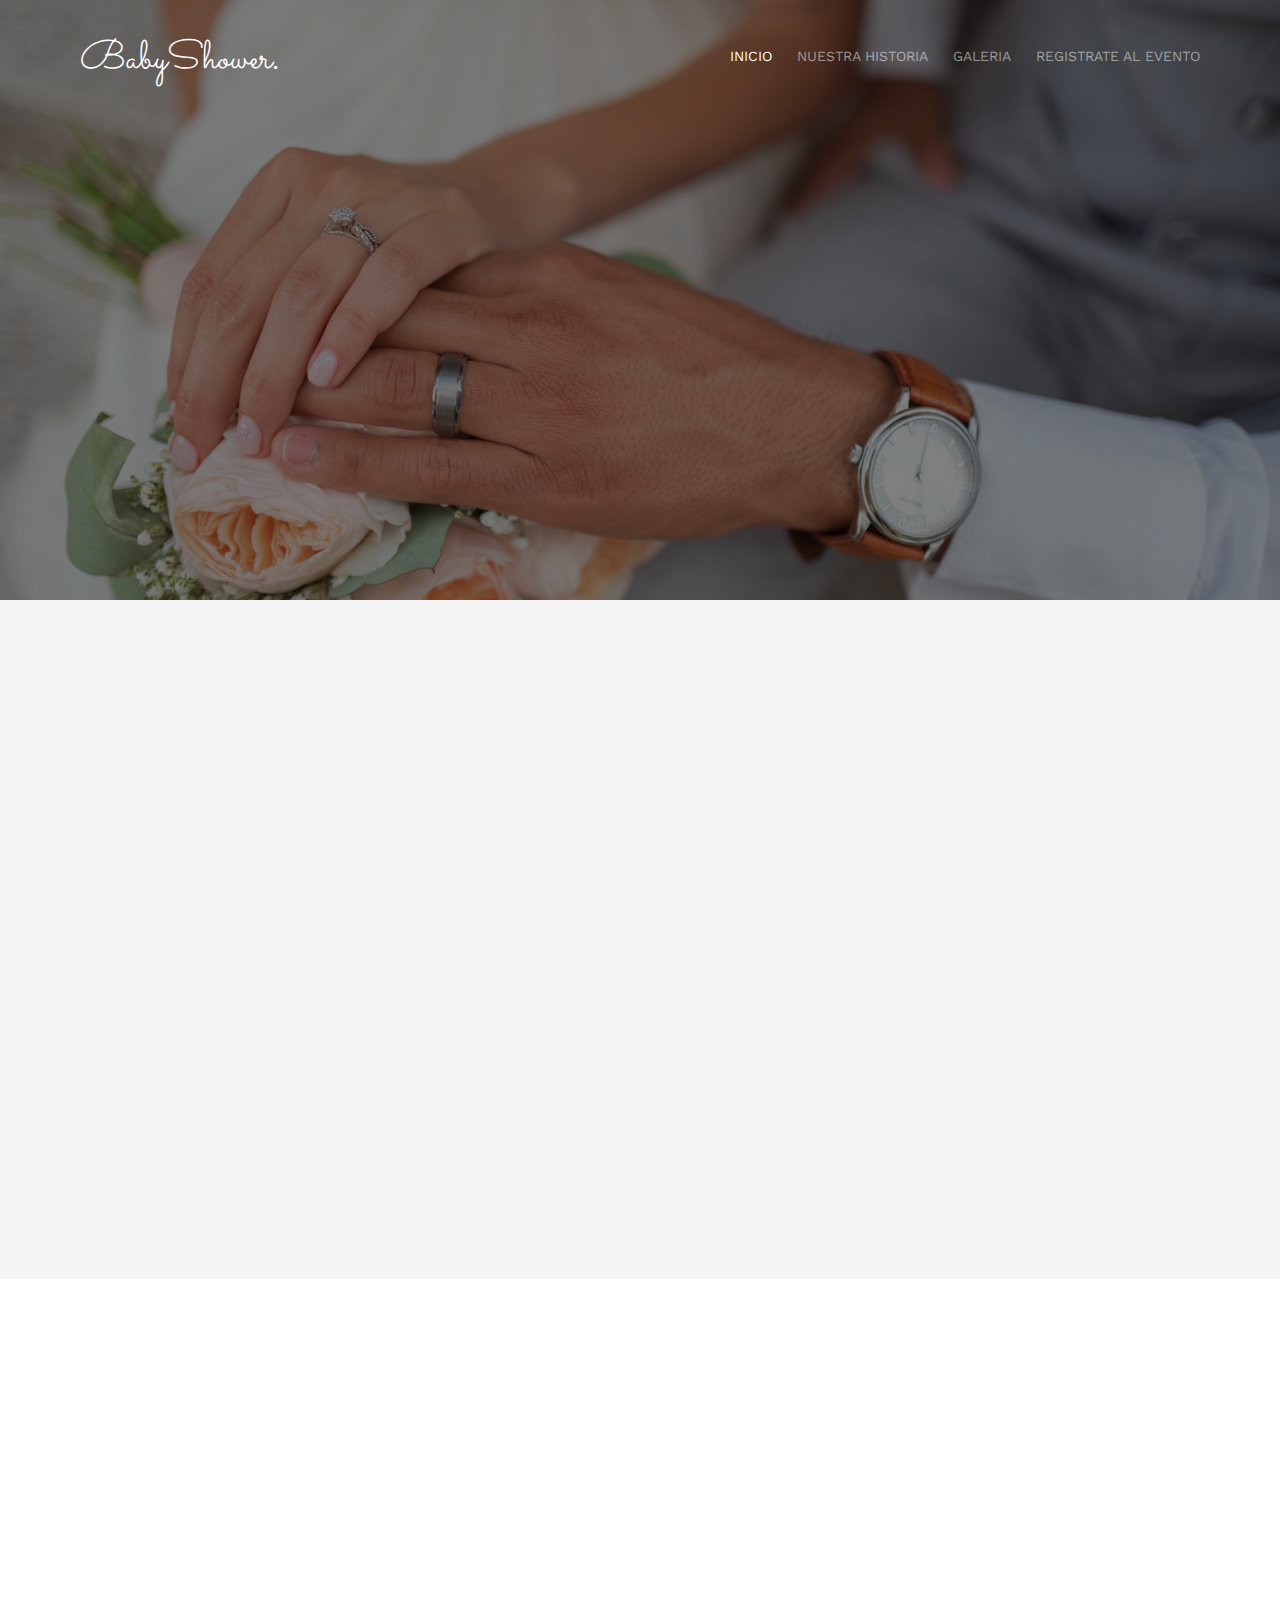
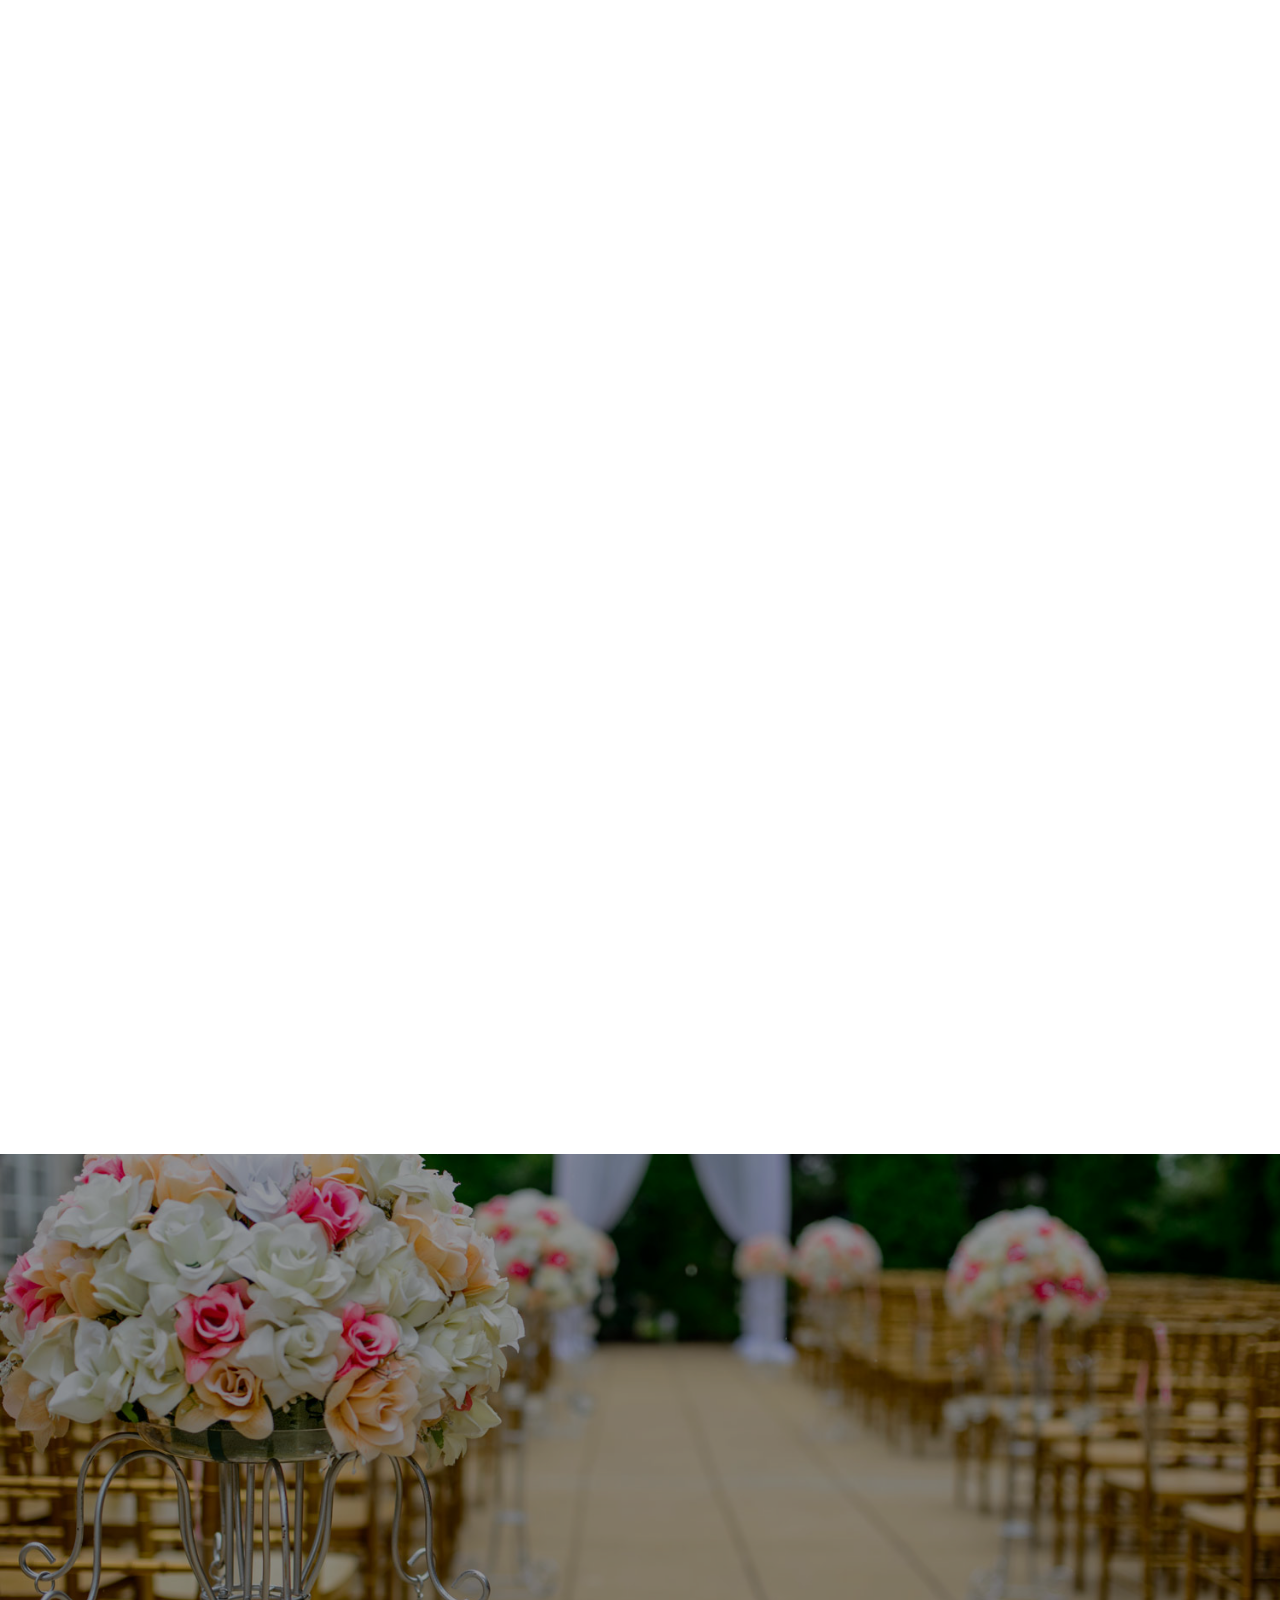
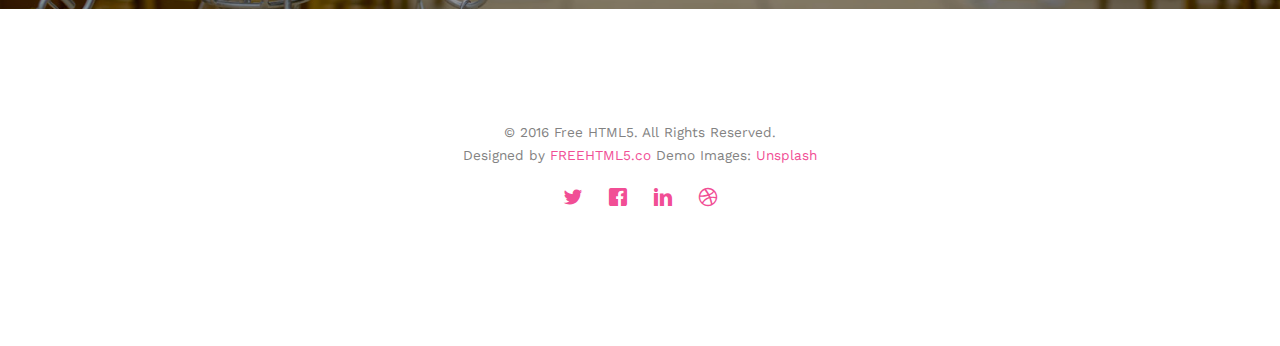
==== commit 8829d73a: "se agregan cambios" ====
--- a/about.html
+++ b/about.html
@@ -6,7 +6,7 @@
 	<head>
 	<meta charset="utf-8">
 	<meta http-equiv="X-UA-Compatible" content="IE=edge">
-	<title>Wedding &mdash; 100% Free Fully Responsive HTML5 Template by FREEHTML5.co</title>
+	<title>Baby Shower &mdash; R &amp; L</title>
 	<meta name="viewport" content="width=device-width, initial-scale=1">
 	<meta name="description" content="Free HTML5 Template by FREEHTML5.CO" />
 	<meta name="keywords" content="free html5, free template, free bootstrap, html5, css3, mobile first, responsive" />
@@ -74,23 +74,14 @@
 		<div class="container">
 			<div class="row">
 				<div class="col-xs-2">
-					<div id="fh5co-logo"><a href="index.html">Wedding<strong>.</strong></a></div>
+					<div id="fh5co-logo"><a href="index.html">BabyShower<strong>.</strong></a></div>
 				</div>
 				<div class="col-xs-10 text-right menu-1">
 					<ul>
-						<li><a href="index.html">Home</a></li>
-						<li class="active"><a href="about.html">Story</a></li>
+						<li class="active"><a href="index.html">Inicio</a></li>
+						<li><a href="about.html">Nuestra historia</a></li> 
 						<li class="has-dropdown">
-							<a href="services.html">Services</a>
-							<ul class="dropdown">
-								<li><a href="#">Web Design</a></li>
-								<li><a href="#">eCommerce</a></li>
-								<li><a href="#">Branding</a></li>
-								<li><a href="#">API</a></li>
-							</ul>
-						</li>
-						<li class="has-dropdown">
-							<a href="gallery.html">Gallery</a>
+							<a href="gallery.html">Galeria</a>
 							<ul class="dropdown">
 								<li><a href="#">HTML5</a></li>
 								<li><a href="#">CSS3</a></li>
@@ -98,7 +89,7 @@
 								<li><a href="#">jQuery</a></li>
 							</ul>
 						</li>
-						<li><a href="contact.html">Contact</a></li>
+						<li><a href="contact.html">Registrate al evento</a></li>
 					</ul>
 				</div>
 			</div>
@@ -134,10 +125,10 @@
 			<div class="couple-wrap animate-box">
 				<div class="couple-half">
 					<div class="groom">
-						<img src="images/groom.jpg" alt="groom" class="img-responsive">
+						<img src="images/Laura.jpg" alt="groom" class="img-responsive">
 					</div>
 					<div class="desc-groom">
-						<h3>Joefrey Mahusay</h3>
+						<h3>Reibin Quisquiche</h3>
 						<p>Far far away, behind the word mountains, far from the countries Vokalia and Consonantia, there live the blind texts. Separated they live in Bookmarksgrove</p>
 					</div>
 				</div>
@@ -147,7 +138,7 @@
 						<img src="images/bride.jpg" alt="groom" class="img-responsive">
 					</div>
 					<div class="desc-bride">
-						<h3>Sheila Mahusay</h3>
+						<h3>Laura Hernandez</h3>
 						<p>Far far away, behind the word mountains, far from the countries Vokalia and Consonantia, there live the blind texts. Separated they live in Bookmarksgrove</p>
 					</div>
 				</div>
